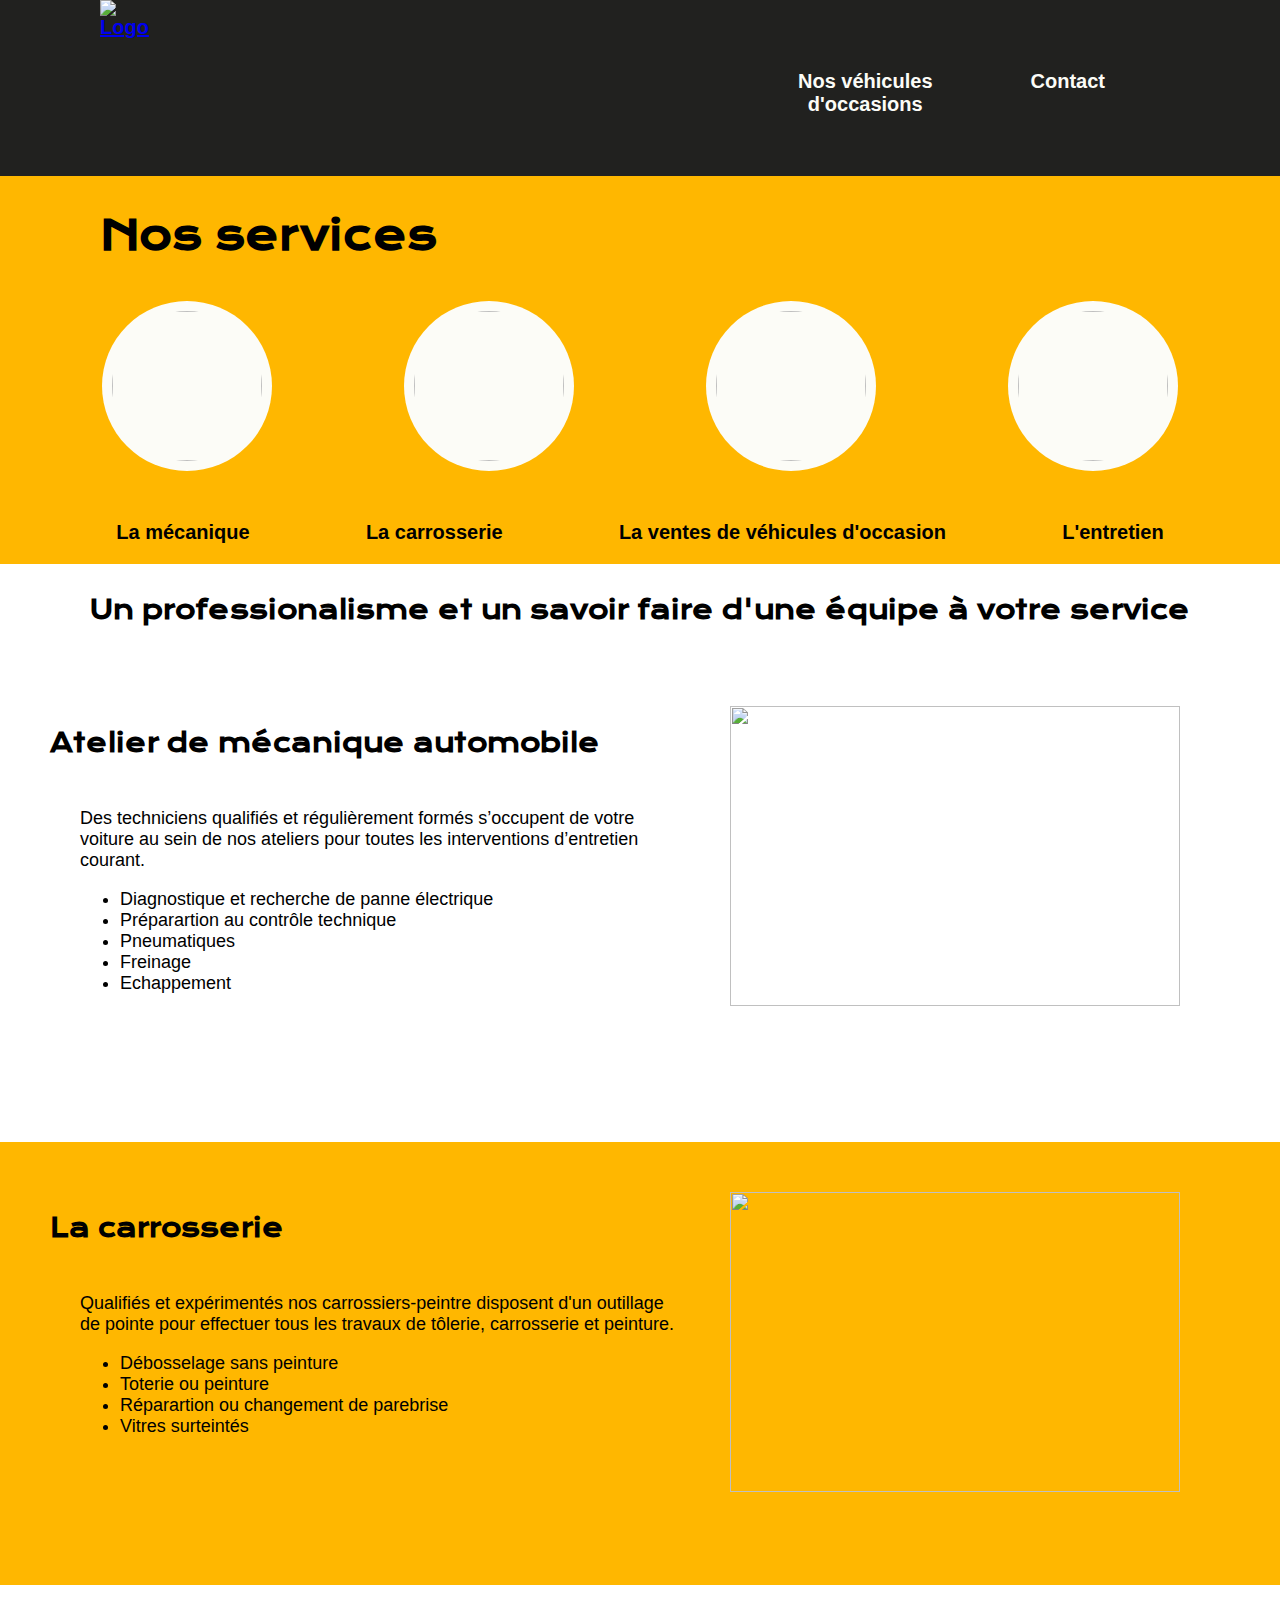
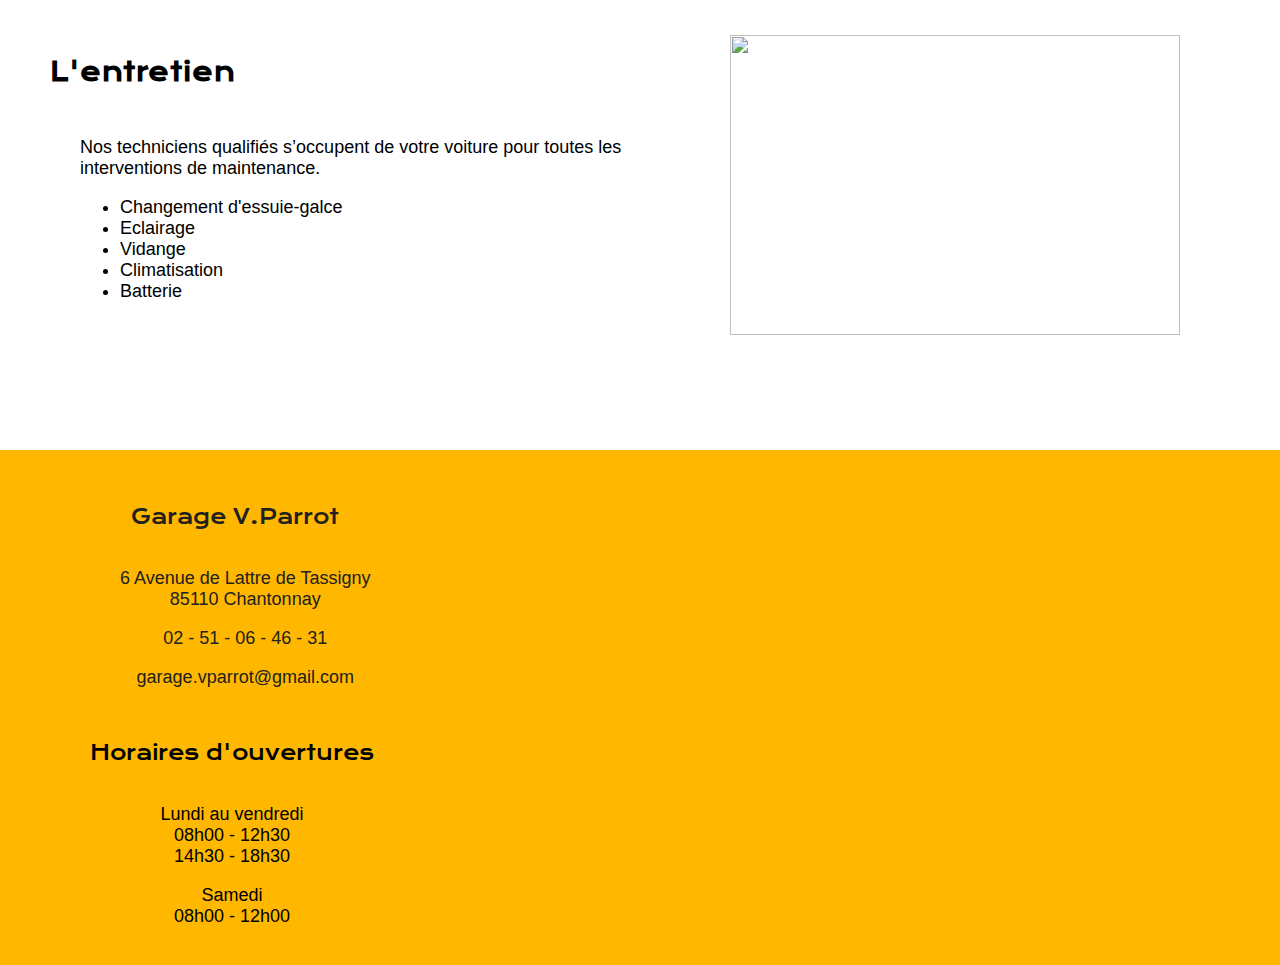
==== index.html @ 7c404fe2 "nos services" ====
<!DOCTYPE html>
<html lang="en">
<head>
    <meta charset="UTF-8">
    <link rel="stylesheet" type="text/css" href="style.css">
    <link rel="stylesheet" href="bootstrap.min.css">
    <link rel="preconnect" href="https://fonts.googleapis.com">
    <link rel="preconnect" href="https://fonts.gstatic.com" crossorigin>
    <link href="https : //fonts.googleapis.com/css2?family= Krona +One & display=swap" rel="stylesheet">
    <link rel="preconnect" href="https://fonts.googleapis.com">
    <link rel="preconnect" href="https://fonts.gstatic.com" crossorigin>
    <link href="https://fonts.googleapis.com/css2?family=Krona+One&display=swap" rel="stylesheet">
    <title>Garage V.Parrot</title>
</head>
<body>
    <header class="header">
        <nav class="navbar">
            <a href="index.html"><img src="Photos/Logo6 .png" alt="Logo" class="logo"></a>
                <ul class="nav-list">
                    <li><a href="véhiculesoccas.html">Nos véhicules d'occasions</a></li>
                    <li><a href="contact.html">Contact</a></li>
                </ul>
        </nav>
    </header>
    <main>
        <section>
        <section class="services">
            <h1 class="title-service">Nos services</h1>

            <div class="icones">
                <a href="services.html"><img src="photos/icone-meca.png" class="icones-services"></a>
                <a href="services.html"><img src="photos/icone-carrosserie.png" class="icones-services"></a>
                <a href="véhiculesoccas.html"><img src="photos/icone-vente.png" class="icones-services"></a>
                <a href="services.html"><img src="photos/icone-entretien.png" class="icones-services"></a>
            </div>
            <div class="icones">
                <p class="para-icones">La mécanique</p>
                <p class="para-icones">La carrosserie</p>
                <p class="para-icones">La ventes de véhicules d'occasion</p>
                <p class="para-icones">L'entretien</p>
            </div>
        </section>    

            <h2 class="title-services">Un professionalisme et un savoir faire d'une équipe à votre service</h2>
            <section class="mecanique">
                <img src="photos/mecanique.jpg" class="photos-services">
                <h2 class="h2title">Atelier de mécanique automobile</h2>
    
                <div class="para-services">
                    <p>Des techniciens qualifiés et régulièrement formés s’occupent de votre voiture au sein de nos ateliers pour toutes les interventions d’entretien courant.</p>
                    <ul>
                        <li>Diagnostique et recherche de panne électrique</li>
                        <li>Préparartion au contrôle technique</li>
                        <li>Pneumatiques</li>
                        <li>Freinage</li>
                        <li>Echappement</li>
                    </ul>
                </div>
            </section>
    
            <section class="carrosserie">
                <img src="photos/carrosserie.jpeg" class="photos-services">
                <h2 class="h2title">La carrosserie</h2>
    
                <div class="para-services">
                    <p>Qualifiés et expérimentés nos carrossiers-peintre disposent d'un outillage de pointe pour effectuer tous les travaux de tôlerie, carrosserie et peinture.</p>
                    <ul>
                        <li>Débosselage sans peinture</li>
                        <li>Toterie ou peinture</li>
                        <li>Réparartion ou changement de parebrise</li>
                        <li>Vitres surteintés</li>
                    </ul>
                </div>
            </section>
            
            <section class="entretien">
                <img src="photos/entretien.jpg" class="photos-services">
                <h2 class="h2title">L'entretien</h2>
    
                <div class="para-services">
                    <p>Nos techniciens qualifiés s’occupent de votre voiture pour toutes les interventions de maintenance.</p>
                    <ul>
                        <li>Changement d'essuie-galce</li>
                        <li>Eclairage</li>
                        <li>Vidange</li>
                        <li>Climatisation</li>
                        <li>Batterie</li>
                    </ul>
                </div>
            </section>
    
        </section>

    </main>
    <footer>
        <div class="corps-footer">
            <div class="left">
            <p class="title-footer">Garage V.Parrot</p>
            <p class="adresse-footer">6 Avenue de Lattre de Tassigny <br> 85110 Chantonnay</p>
            <p class="tel-footer"> 02 - 51 - 06 - 46 - 31</p>
            <p class="mail-footer">garage.vparrot@gmail.com</pclass>
            </div>
            <iframe src="https://www.google.com/maps/embed?pb=!1m18!1m12!1m3!1d2737.049883567334!2d-1.050945224421294!3d46.68501645116268!2m3!1f0!2f0!3f0!3m2!1i1024!2i768!4f13.1!3m3!1m2!1s0x48068e0cc9c2e06d%3A0x9e82e702f7d82b5f!2s6%20Av.%20de%20Lattre%20de%20Tassigny%2C%2085110%20Chantonnay!5e0!3m2!1sfr!2sfr!4v1685553372928!5m2!1sfr!2sfr" style="border:0;" allowfullscreen="" loading="lazy" referrerpolicy="no-referrer-when-downgrade" class="iframes"></iframe>
            <div class="right">
            <p class="horaire-footer">Horaires d'ouvertures</p>
            <p class="ltov">Lundi au vendredi <br> 08h00 - 12h30 <br> 14h30 - 18h30 <br></p>
            <p class="s">Samedi <br> 08h00 - 12h00</p>
            </div>
        </div>
    </footer>
</body>
</html>
---- style.css ----
html body{
    margin: 0;
    padding: 0;
    font-family: 'barlow', sans-serif;
    z-index: 1;
}
/* ---NAVBAR--- */ 
    .logo{
        margin-left: 20px;
        margin-right: 20px;
        width: 100px;
        height: 100px;
      }
      .navbar {
        z-index: 2;
        background: #21211f;
        display: flex;
        font-size: 11px;
        position: fixed;
        top: 0;
        padding-bottom: 10px;
      }
      .nav-list{
        display: inline-flex;
        padding-top: 20px;
        padding-right: 65px;
        padding-left:0;
        font-family: 'barlow', sans-serif;
        text-align: center;
      }
      .nav-list li{
        padding: 5px;
        list-style: none;
      }
      
    @media screen and (min-width: 768px){
        .header{
          position: fixed;
          right: 0;
          left: 0;
        }
        .logo{
          margin-left: 100px;
          margin-right: 300px;
          width: 200px;
          height: 150px;
        }
        .navbar {
          z-index: 2;
          display: flex;
          font-size: 20px;
          font-weight: 600;
          position: fixed;
          padding-bottom: 10px;
        }
        .nav-list{
          display: inline-flex;
          margin-left: 250px;
          margin-right: 100px;
          font-family: 'barlow', sans-serif;
        }
        .nav-list li{
          padding: 30px;
          padding-right:10px;
          list-style: none;
          text-align: center;
          vertical-align: middle;
        }
      }
    @media screen and (min-width: 1600px){
        .logo{
            margin-left: 100px;
            margin-right: 300px;
            width: 200px;
            height: 170px;
          }
        .nav-list{
            display: inline-flex;
            padding-top: 20px;
            margin-left: 650px;
            margin-right: 300px;
            font-family: 'barlow', sans-serif;
          }
          .nav-list li{
            padding-right: 10px;
            list-style: none;
            text-align: center;
            vertical-align: middle;
          }
      }

      .nav-list li a{
        text-decoration: none;
        color: #fcfcf7;
      }
      .nav-list a:hover{
        color: #ffb700;
      }

/* ---FOOTER--- */ 
footer{
    background: #ffb700;
    padding: 20px;
}
.corps-footer{
    display: flex;
    flex-wrap: wrap;
}
.title-footer{
    padding : 5px;
    color: #21211f;
    font-size: 15px;;
    font-family: 'krona one', sans-serif;
    margin:0;
    text-align: center;
}
.adresse-footer{
    padding-left : 5px;
    color: #21211f;
    font-size: 13px;
    text-align: center;
}
.tel-footer{
    padding-left : 5px;
    color: #21211f;
    font-size: 13px;
    text-align: center;
}
.mail-footer{
    padding-left : 5px;
    color: #21211f;
    font-size: 13px;
    text-align: center;
}
.horaire-footer{
    font-family: 'krona one', sans-serif;
    text-align: center;
    font-size: 15px;
    padding : 5px;
    margin:0;
}
.ltov{
    text-align: center;
    font-size: 13px;
}
.s{
    text-align: center;
    font-size: 13px;
}
.iframes{
    width: 0;
    height: 0;
   visibility: hidden;

}
.left{
    margin: auto;
}
.right{
    margin:auto;
}
@media screen and (min-width: 768px){
    .title-footer{
        padding : 20px;
        color: #21211f;
        font-size: 20px;;
        font-family: 'krona one', sans-serif;
        margin:0;
        text-align: center;
    }
    .adresse-footer{
        padding-left : 20px;
        color: #21211f;
        font-size: 18px;
        text-align: center;
    }
    .tel-footer{
        padding-left : 20px;
        color: #21211f;
        font-size: 18px;
        text-align: center;
    }
    .mail-footer{
        padding-left : 20px;
        color: #21211f;
        font-size: 18px;
        text-align: center;
    }
    .left{
        margin-left: 80px;
        margin-right:80px;
    }
    .horaire-footer{
        font-family: 'krona one', sans-serif;
        text-align: center;
        font-size: 20px;
        padding : 20px;
        margin:0;
    }
    .ltov{
        text-align: center;
        font-size: 18px;
    }
    .s{
        text-align: center;
        font-size: 18px;
    }
    .right{
        margin-right: 80px;
        margin-left: 50px;
    }
    .iframes{
        width: 400px;
        height: 250px;
        visibility: visible;
    }
}
@media screen and (min-width: 1600px){
    .left{
        margin-left: 200px;
        margin-right:150px;
    }
    .right{
        margin-right: 200px;
        margin-left: 150px;
    }
    .iframes{
        width: 500px;
        height: 350px;
        padding-top: 50px;
        padding-bottom: 50px;
        visibility: visible;
    }
}

/*  --- SERVICES --- */
.title-service{
    padding-top: 120px;
    font-family: 'krona one', sans-serif;
    font-size: 25px;
    margin: 10px;
    text-align: center;
}
.services{
    background: #ffb700;
}

.icones{
    display: flex;
    justify-content: space-evenly;
}
.icones-services{
    background: #fcfcf7;
    border-radius: 100px;
    padding: 10px;
    margin: 10px;
    width: 50px;
    height: 50px;
}
.para-icones{
    visibility: hidden;
    font-size: 0px;
 }
.title-services{
    margin: 10px;
    font-family: 'krona one', sans-serif;
    font-size: 18px;
    text-align: center;
}
.h2title{
    font-family: 'krona one', sans-serif;
    font-size: 18px;
    text-align: center;
}
.para-services{
    font-size: 15px;
    padding: 10px;
}
.mecanique{
    padding: 20px;
    padding-bottom: 20px;
}
.carrosserie{
    background: #ffb700;
    padding: 20px;
    padding-bottom: 20px;
}
.entretien{
    padding: 20px;
    padding-bottom: 20px;
}
.photos-services{
    width: 250px;
    height: 150px;
    margin-left: 50px;
}

@media screen and (min-width: 768px){
    .title-service{
        padding-top: 200px;
        font-family: 'krona one', sans-serif;
        font-size: 40px;
        margin-left: 100px;
        text-align: left;
    }
    .icones{
        display: flex;
        justify-content: space-evenly;
    }
    .icones-services{
        background: #fcfcf7;
        border-radius: 100px;
        padding: 10px;
        margin: 30px;
        width: 150px;
        height: 150px;
    }
    .para-icones{
       font-size: 20px;
       font-weight: bold;
       font-family: 'barlow', sans-serif;
       visibility: visible;
    }
    .title-services{
        padding: 20px;
        font-family: 'krona one', sans-serif;
        font-size: 25px;
        text-align: center;
    }
    .h2title{
        font-family: 'krona one', sans-serif;
        font-size: 25px;
        text-align: left;
    }
    .para-services{
        font-size: 18px;
        margin: 20px;
    }
    .mecanique{
        padding: 50px;
        padding-bottom: 100px;
        margin-right: 50px;
    }
    .carrosserie{
        background: #ffb700;
        padding: 50px;
        padding-right: 100px;
        padding-bottom: 100px;
    }
    .entretien{
        padding: 50px;
        padding-bottom: 100px;
        margin-right: 50px;
    }
    .photos-services{
        width: 450px;
        height: 300px;
        float: right; 
        clear: right;
    }
}
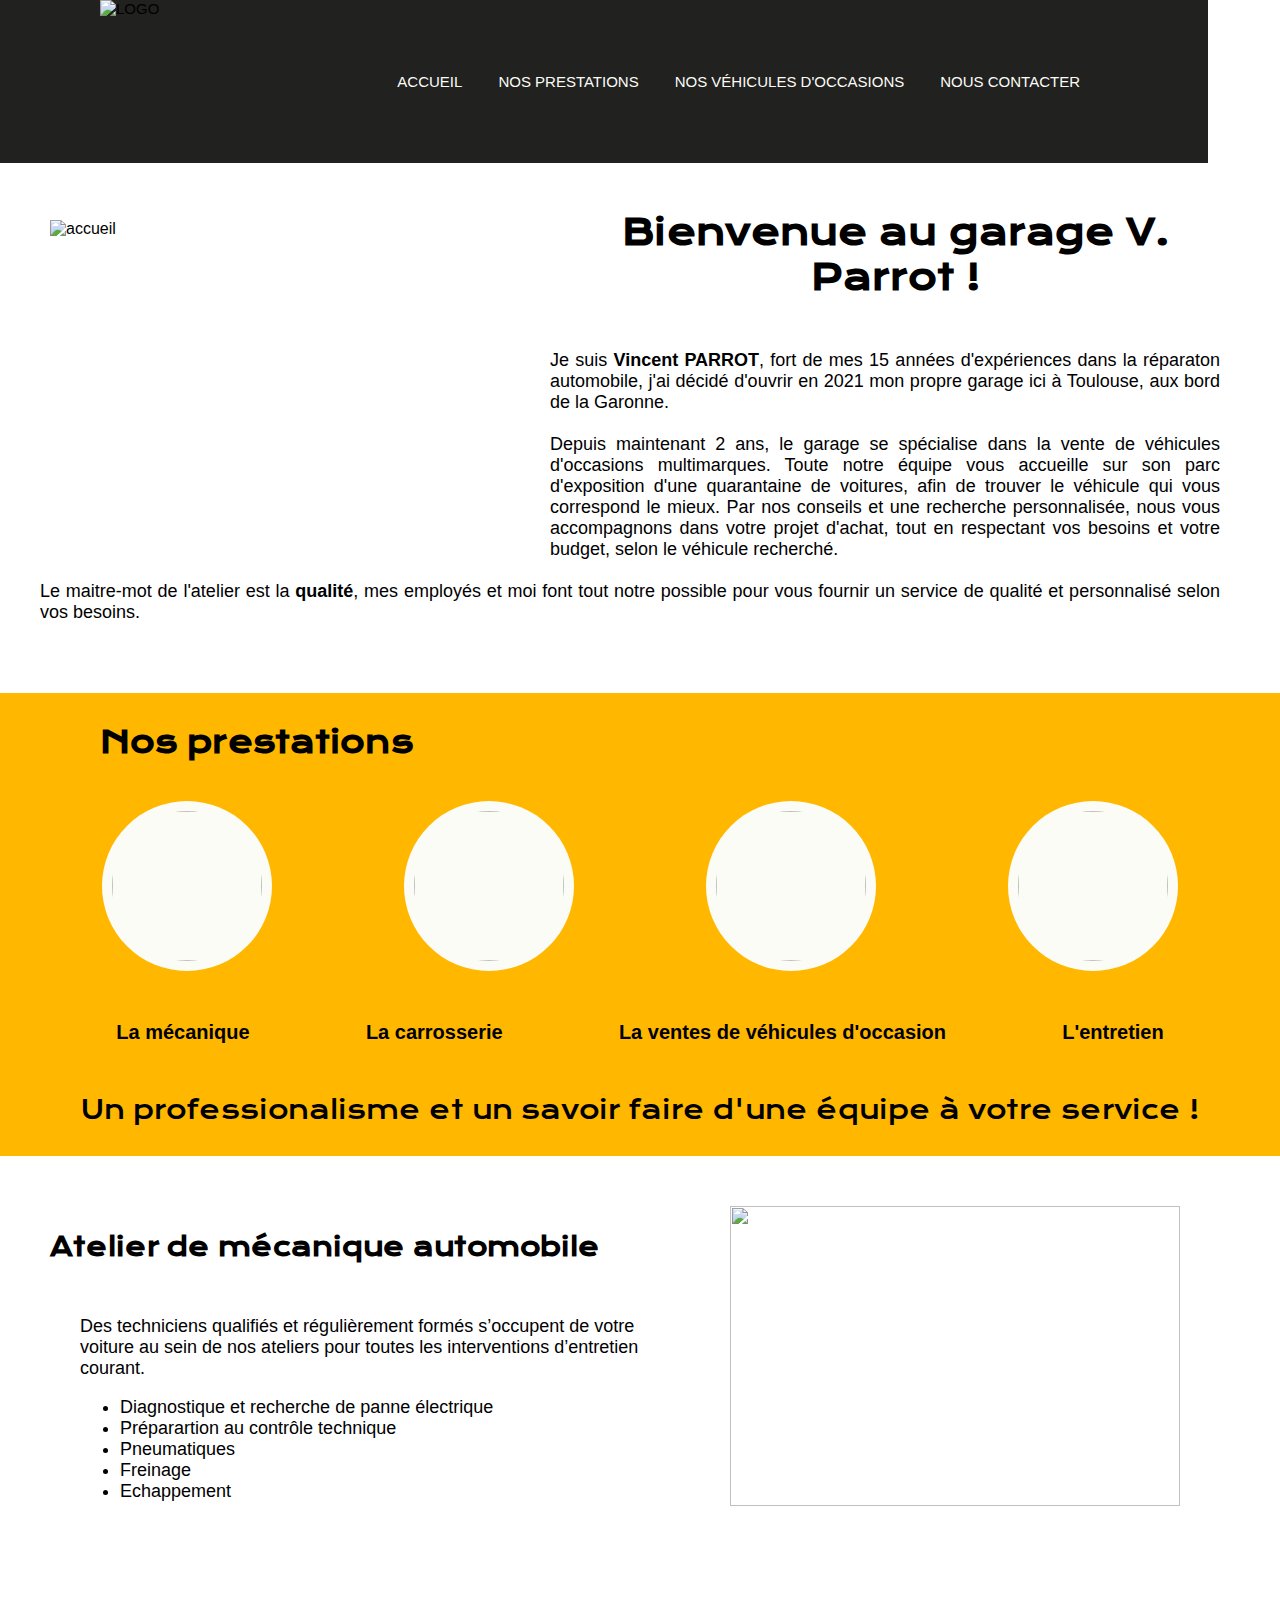
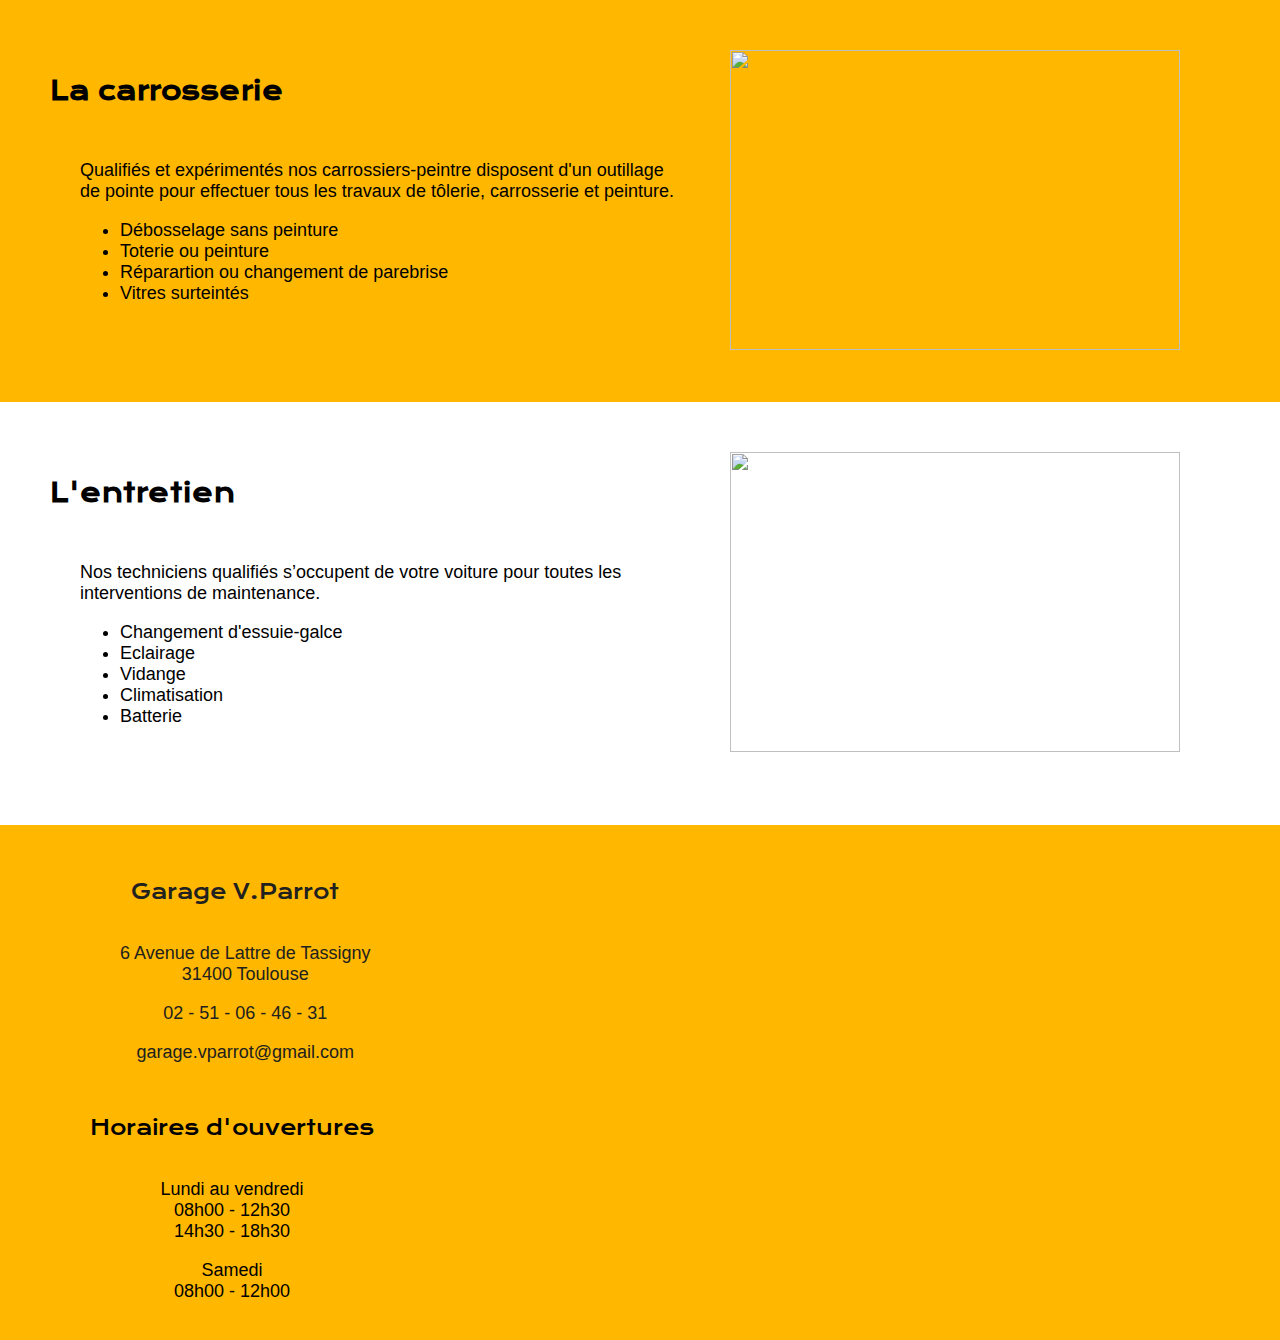
==== commit b4de26d5: "nouveau header et présentation garage" ====
--- a/index.html
+++ b/index.html
@@ -13,19 +13,42 @@
     <title>Garage V.Parrot</title>
 </head>
 <body>
-    <header class="header">
+    <header id="header" class="site-header fixed-on header-ficed" role="banner">
         <nav class="navbar">
-            <a href="index.html"><img src="Photos/Logo6 .png" alt="Logo" class="logo"></a>
-                <ul class="nav-list">
-                    <li><a href="véhiculesoccas.html">Nos véhicules d'occasions</a></li>
-                    <li><a href="contact.html">Contact</a></li>
-                </ul>
+            <div><img src="Photos/Logo6 .png" alt="Logo" class="logo"></div>
+            <div class="header-right-wrap">
+                    <ul class="nav-list">
+                        <li><a href="index.html">Accueil</a></li>
+                        <li><a href="#lienservices">Nos prestations</a></li>
+                        <li><a href="véhiculesoccas.html">Nos véhicules d'occasions</a></li>
+                        <li><a href="contact.html">Nous contacter</a></li>
+                    </ul>
+            </div>
         </nav>
     </header>
     <main>
+        <section class="about">
+            <img src="photos/accueil.jpg" alt="accueil" class="img-about">
+            <h2 class="title-bienvenue">Bienvenue au garage V. Parrot ! </h2>
+
+            <p class="para-about">Je suis <strong>Vincent PARROT</strong>, fort de mes 15 années d'expériences dans 
+                la réparaton automobile, j'ai décidé d'ouvrir en 2021 mon propre garage ici à Toulouse, aux bord de la Garonne. 
+                <br>
+                <br>
+                Depuis maintenant 2 ans, le garage se spécialise dans la vente de véhicules d'occasions multimarques. 
+                Toute notre équipe vous accueille sur son parc d'exposition d'une quarantaine de voitures, 
+                afin de trouver le véhicule qui vous correspond le mieux. Par nos conseils et une recherche 
+                personnalisée, nous vous accompagnons dans votre projet d'achat, tout en respectant vos besoins 
+                et votre budget, selon le véhicule recherché.
+                <br>
+                <br>
+                Le maitre-mot de l'atelier est la <strong>qualité</strong>, mes employés et moi font tout notre possible
+                pour vous fournir un service de qualité et personnalisé selon vos besoins. 
+            </p>
+        </section>
         <section>
-        <section class="services">
-            <h1 class="title-service">Nos services</h1>
+        <div class="services" id="lienservices">
+            <h2 class="title-service">Nos prestations</h2>
 
             <div class="icones">
                 <a href="services.html"><img src="photos/icone-meca.png" class="icones-services"></a>
@@ -39,12 +62,12 @@
                 <p class="para-icones">La ventes de véhicules d'occasion</p>
                 <p class="para-icones">L'entretien</p>
             </div>
-        </section>    
-
-            <h2 class="title-services">Un professionalisme et un savoir faire d'une équipe à votre service</h2>
-            <section class="mecanique">
+            </div>    
+            <p class="title-services">Un professionalisme et un savoir faire d'une équipe à votre service !</p>
+            
+            <div class="mecanique">
                 <img src="photos/mecanique.jpg" class="photos-services">
-                <h2 class="h2title">Atelier de mécanique automobile</h2>
+                <h3 class="h2title">Atelier de mécanique automobile</h3>
     
                 <div class="para-services">
                     <p>Des techniciens qualifiés et régulièrement formés s’occupent de votre voiture au sein de nos ateliers pour toutes les interventions d’entretien courant.</p>
@@ -56,11 +79,11 @@
                         <li>Echappement</li>
                     </ul>
                 </div>
-            </section>
+            </div>
     
-            <section class="carrosserie">
+            <div class="carrosserie">
                 <img src="photos/carrosserie.jpeg" class="photos-services">
-                <h2 class="h2title">La carrosserie</h2>
+                <h3 class="h2title">La carrosserie</h3>
     
                 <div class="para-services">
                     <p>Qualifiés et expérimentés nos carrossiers-peintre disposent d'un outillage de pointe pour effectuer tous les travaux de tôlerie, carrosserie et peinture.</p>
@@ -71,11 +94,11 @@
                         <li>Vitres surteintés</li>
                     </ul>
                 </div>
-            </section>
+            </div>
             
-            <section class="entretien">
+            <div class="entretien">
                 <img src="photos/entretien.jpg" class="photos-services">
-                <h2 class="h2title">L'entretien</h2>
+                <h3 class="h2title">L'entretien</h3>
     
                 <div class="para-services">
                     <p>Nos techniciens qualifiés s’occupent de votre voiture pour toutes les interventions de maintenance.</p>
@@ -87,7 +110,7 @@
                         <li>Batterie</li>
                     </ul>
                 </div>
-            </section>
+            </div>
     
         </section>
 
@@ -96,11 +119,11 @@
         <div class="corps-footer">
             <div class="left">
             <p class="title-footer">Garage V.Parrot</p>
-            <p class="adresse-footer">6 Avenue de Lattre de Tassigny <br> 85110 Chantonnay</p>
+            <p class="adresse-footer">6 Avenue de Lattre de Tassigny <br> 31400 Toulouse</p>
             <p class="tel-footer"> 02 - 51 - 06 - 46 - 31</p>
             <p class="mail-footer">garage.vparrot@gmail.com</pclass>
             </div>
-            <iframe src="https://www.google.com/maps/embed?pb=!1m18!1m12!1m3!1d2737.049883567334!2d-1.050945224421294!3d46.68501645116268!2m3!1f0!2f0!3f0!3m2!1i1024!2i768!4f13.1!3m3!1m2!1s0x48068e0cc9c2e06d%3A0x9e82e702f7d82b5f!2s6%20Av.%20de%20Lattre%20de%20Tassigny%2C%2085110%20Chantonnay!5e0!3m2!1sfr!2sfr!4v1685553372928!5m2!1sfr!2sfr" style="border:0;" allowfullscreen="" loading="lazy" referrerpolicy="no-referrer-when-downgrade" class="iframes"></iframe>
+            <iframe src="https://www.google.com/maps/embed?pb=!1m18!1m12!1m3!1d2890.252324114064!2d1.4352597753867067!3d43.580460357133624!2m3!1f0!2f0!3f0!3m2!1i1024!2i768!4f13.1!3m3!1m2!1s0x12aebb8f58874789%3A0xe6426faf7d9c67e0!2s6%20Av.%20de%20Lattre%20de%20Tassigny%2C%2031400%20Toulouse!5e0!3m2!1sfr!2sfr!4v1686036150548!5m2!1sfr!2sfr"  style="border:0;" allowfullscreen="" loading="lazy" referrerpolicy="no-referrer-when-downgrade" class="iframes"></iframe>
             <div class="right">
             <p class="horaire-footer">Horaires d'ouvertures</p>
             <p class="ltov">Lundi au vendredi <br> 08h00 - 12h30 <br> 14h30 - 18h30 <br></p>
--- a/style.css
+++ b/style.css
@@ -6,31 +6,31 @@
 }
 /* ---NAVBAR--- */ 
     .logo{
-        margin-left: 20px;
-        margin-right: 20px;
-        width: 100px;
-        height: 100px;
+        margin-left: 10px;
+        margin-right: 10px;
+        width: 80px;
+        height: 80px;
       }
       .navbar {
         z-index: 2;
         background: #21211f;
         display: flex;
-        font-size: 11px;
+        font-size: 10px;
         position: fixed;
         top: 0;
-        padding-bottom: 10px;
+        text-transform: uppercase;
       }
       .nav-list{
         display: inline-flex;
         padding-top: 20px;
-        padding-right: 65px;
-        padding-left:0;
+        padding-right: 45px;
+        padding-left:5px;
         font-family: 'barlow', sans-serif;
-        text-align: center;
       }
       .nav-list li{
-        padding: 5px;
+        text-align: center;
         list-style: none;
+        padding-right: 10px;
       }
       
     @media screen and (min-width: 768px){
@@ -41,27 +41,28 @@
         }
         .logo{
           margin-left: 100px;
-          margin-right: 300px;
+          margin-right: 180px;
           width: 200px;
           height: 150px;
         }
         .navbar {
           z-index: 2;
           display: flex;
-          font-size: 20px;
-          font-weight: 600;
+          font-size: 15px;
+          text-transform: uppercase;
           position: fixed;
-          padding-bottom: 10px;
+        }
+        .header-right-wrap{
+            display: inline-flex; 
+            font-family: 'barlow', sans-serif;
+            margin: 20px;
+            margin-right: 90px;
         }
         .nav-list{
-          display: inline-flex;
-          margin-left: 250px;
-          margin-right: 100px;
-          font-family: 'barlow', sans-serif;
+         padding:20px;
         }
         .nav-list li{
-          padding: 30px;
-          padding-right:10px;
+          padding: 18px;  
           list-style: none;
           text-align: center;
           vertical-align: middle;
@@ -70,32 +71,35 @@
     @media screen and (min-width: 1600px){
         .logo{
             margin-left: 100px;
-            margin-right: 300px;
+            margin-right: 364px;
             width: 200px;
             height: 170px;
           }
+        .header-right-wrap{
+            display: inline-flex; 
+            font-family: 'barlow', sans-serif;
+            margin: 20px;
+            margin-right: 450px;
+        }
         .nav-list{
-            display: inline-flex;
-            padding-top: 20px;
-            margin-left: 650px;
-            margin-right: 300px;
-            font-family: 'barlow', sans-serif;
+            padding: 25px;
           }
-          .nav-list li{
-            padding-right: 10px;
+        .nav-list li{
+            padding-right: 18px;
             list-style: none;
             text-align: center;
             vertical-align: middle;
           }
       }
 
-      .nav-list li a{
+    .nav-list li a{
         text-decoration: none;
         color: #fcfcf7;
       }
       .nav-list a:hover{
         color: #ffb700;
       }
+
 
 /* ---FOOTER--- */ 
 footer{
@@ -235,7 +239,7 @@
 
 /*  --- SERVICES --- */
 .title-service{
-    padding-top: 120px;
+    padding-top: 20px;
     font-family: 'krona one', sans-serif;
     font-size: 25px;
     margin: 10px;
@@ -262,10 +266,12 @@
     font-size: 0px;
  }
 .title-services{
-    margin: 10px;
-    font-family: 'krona one', sans-serif;
-    font-size: 18px;
-    text-align: center;
+    font-family: 'krona one', sans-serif;
+    font-size: 16px;
+    text-align: center;
+    background: #ffb700;
+    margin: 0;
+    padding: 10px;
 }
 .h2title{
     font-family: 'krona one', sans-serif;
@@ -297,9 +303,9 @@
 
 @media screen and (min-width: 768px){
     .title-service{
-        padding-top: 200px;
-        font-family: 'krona one', sans-serif;
-        font-size: 40px;
+        padding-top: 30px;
+        font-family: 'krona one', sans-serif;
+        font-size: 30px;
         margin-left: 100px;
         text-align: left;
     }
@@ -322,7 +328,8 @@
        visibility: visible;
     }
     .title-services{
-        padding: 20px;
+        padding : 30px;
+        margin: 0;
         font-family: 'krona one', sans-serif;
         font-size: 25px;
         text-align: center;
@@ -338,18 +345,18 @@
     }
     .mecanique{
         padding: 50px;
-        padding-bottom: 100px;
+        padding-bottom: 50px;
         margin-right: 50px;
     }
     .carrosserie{
         background: #ffb700;
         padding: 50px;
         padding-right: 100px;
-        padding-bottom: 100px;
+        padding-bottom: 50px;
     }
     .entretien{
         padding: 50px;
-        padding-bottom: 100px;
+        padding-bottom: 50px;
         margin-right: 50px;
     }
     .photos-services{
@@ -361,8 +368,82 @@
 }
 
 
-
-
-
-
-
+/*   --- BIENVENUE ---  */
+.title-bienvenue{
+    padding: 10px;
+    font-family: 'krona one', sans-serif;
+    font-size: 25px;
+    text-align: center;
+}
+.img-about{
+    width: 250px;
+    height: 150px;
+    margin-top: 90px;
+    margin-left: 70px;
+}
+.para-about{
+    margin: 30px;
+    text-align:justify;
+    font-size: 15px;
+}
+@media screen and (min-width: 768px){
+    .about{
+        padding-bottom: 20px;
+    }
+    .title-bienvenue{
+        margin-top: 200px;
+        margin-right: 30px;
+        margin-bottom: 0;
+        font-family: 'krona one', sans-serif;
+        font-size: 35px;
+        text-align: center;
+    }
+    .img-about{
+        width: 450px;
+        height: 300px;
+        float: left;
+        clear: left;
+        margin: 20px;
+        margin-left: 50px;
+        margin-right: 50px;
+    }
+    .para-about{
+        margin: 30px;
+        padding: 10px;
+        margin-right: 50px;
+        text-align:justify;
+        font-size: 18px;
+    }
+}
+@media screen and (min-width: 1600px){
+    .about{
+        padding-bottom: 50px;
+    }
+    .title-bienvenue{
+        margin-top: 200px;
+        font-family: 'krona one', sans-serif;
+        font-size: 40px;
+        margin-right: 300px;
+        text-align: right;
+    }
+    .img-about{
+        width: 500px;
+        height: 350px;
+        float: left;
+        clear: left;
+        margin: 20px;
+        margin-left: 200px;
+        margin-right: 50px;
+    }
+    .para-about{
+        margin: 50px;
+        padding: 10px;
+        margin-right: 100px;
+        text-align:justify;
+        font-size: 18px;
+    }
+}
+
+
+
+
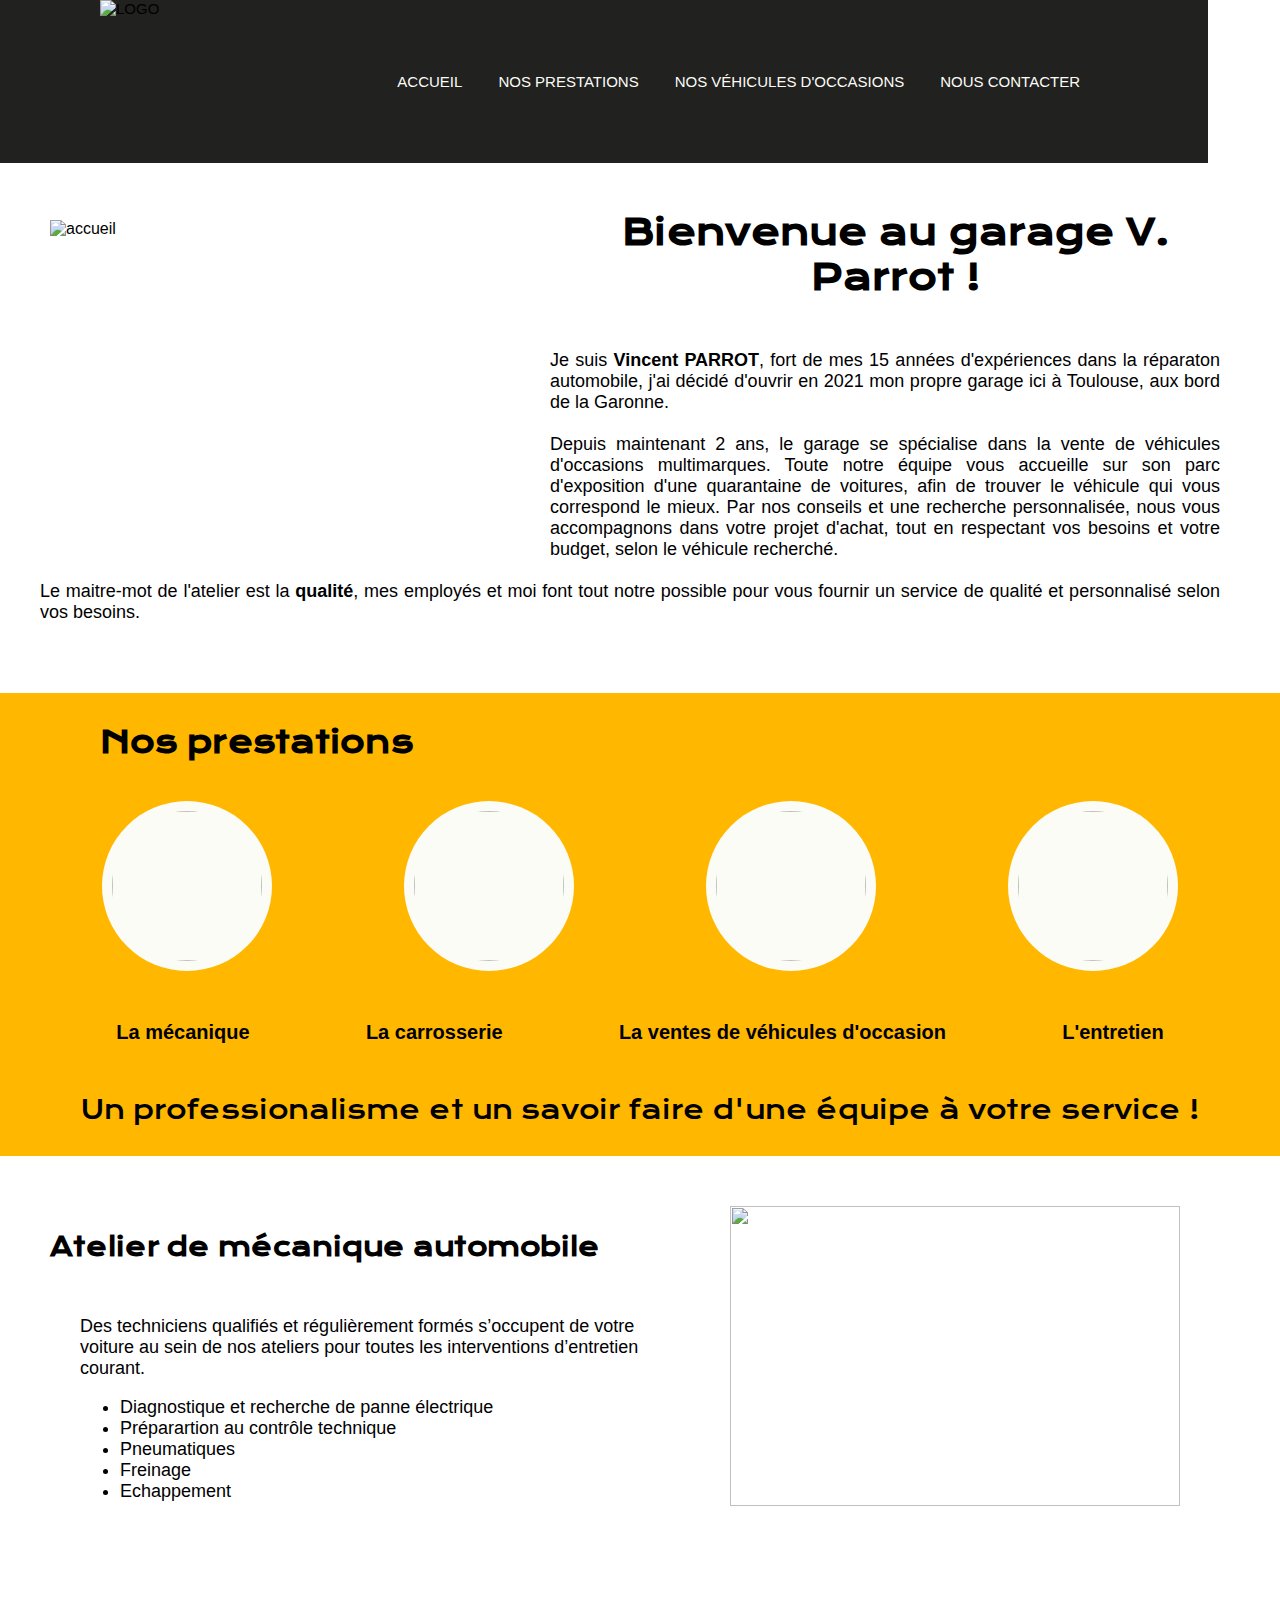
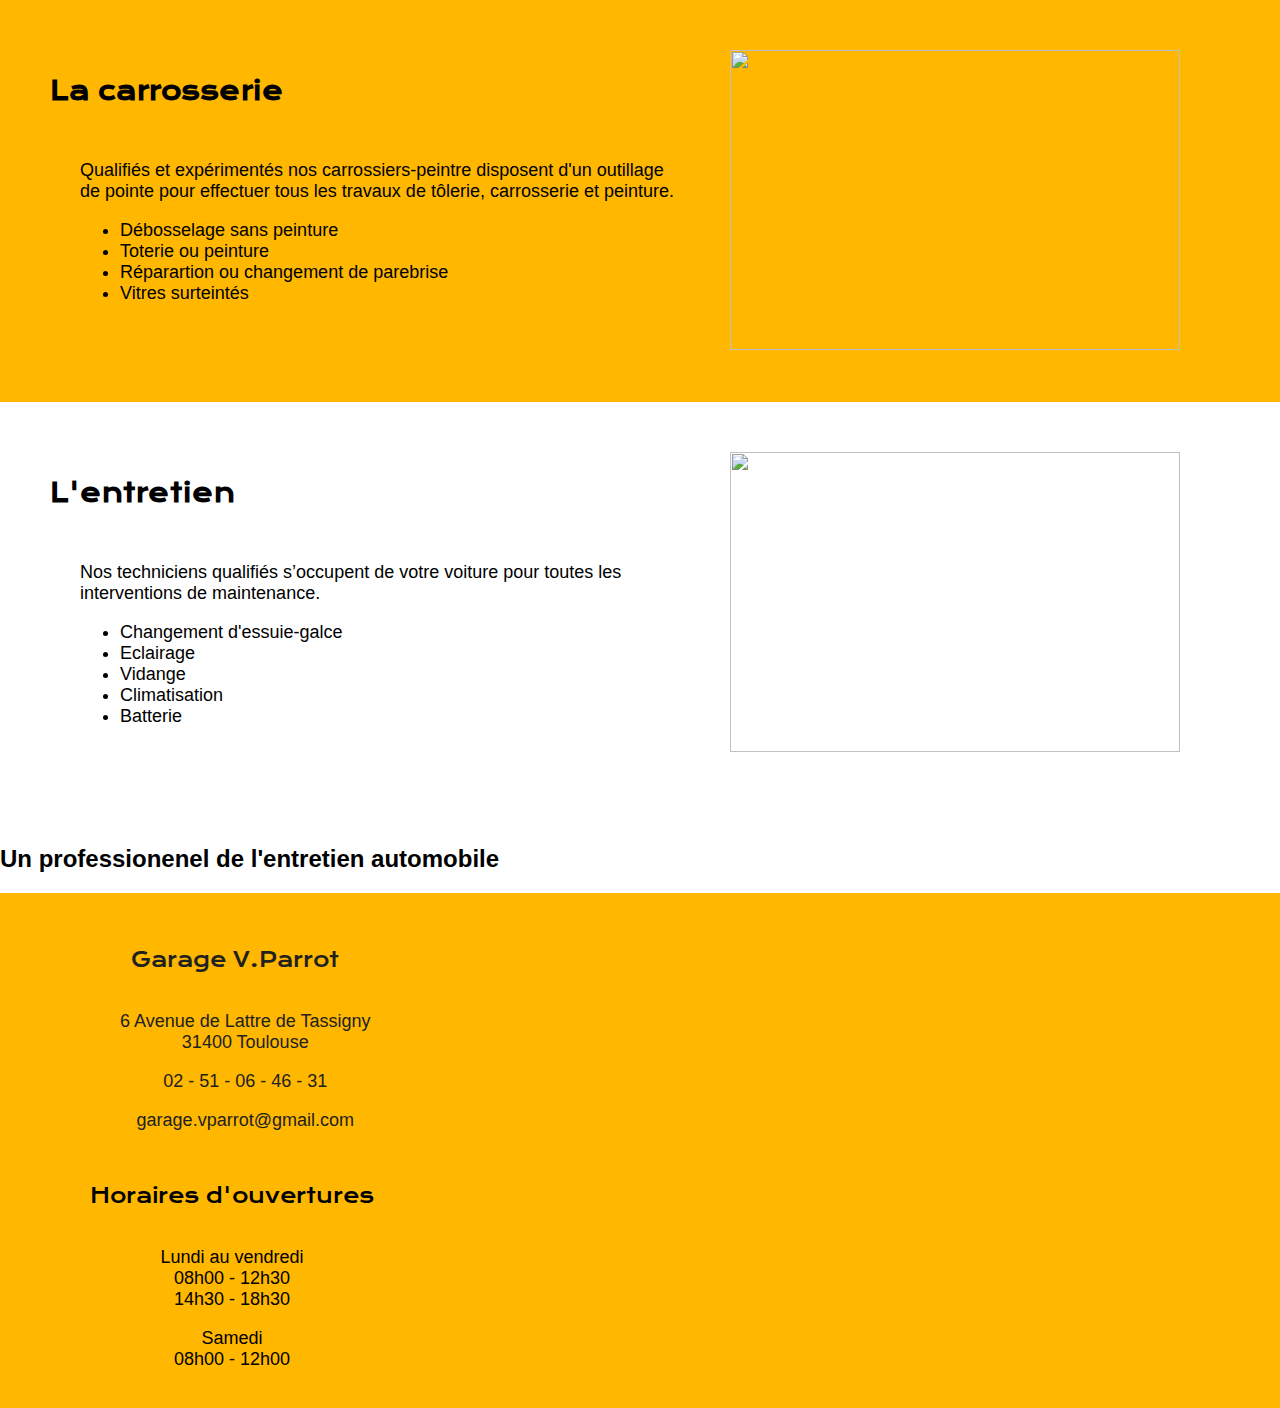
==== commit 3b24ce62: "création formulaire front" ====
--- a/index.html
+++ b/index.html
@@ -114,6 +114,10 @@
     
         </section>
 
+        <section>
+            <h2>Un professionenel de l'entretien automobile</h2>
+            
+        </section>
     </main>
     <footer>
         <div class="corps-footer">
--- a/style.css
+++ b/style.css
@@ -444,6 +444,224 @@
     }
 }
 
-
-
-
+/*  --- CONTACT---  */
+.contact{
+    background: #fcfcf7;
+}
+.title-contact{
+    padding-top: 100px;
+    margin: 20px;
+    font-family: 'krona one', sans-serif;
+    font-size: 25px;
+    text-align: center;
+    
+}
+.para-contact1{
+    margin-left: 20px;
+    font-size: 18px;
+    text-align: center;
+}
+.img-contact{
+    width: 0;
+    height: 0;
+    visibility : hidden;
+}
+.body-form{
+    display: flex;
+    flex-wrap: wrap;
+    padding: 10px;
+}
+.input-group {
+    position: relative;
+    margin-top: 0;
+    padding-top: 0;
+    padding: 5px;
+    margin-left: 20px;
+    display: flex;
+    flex-direction: column;
+}
+.input {
+    border: solid 1.5px #21211f;
+    border-radius: 10px;
+    background: none;
+    padding: 1rem;
+    font-size: 1rem;
+    color: #21211f;
+    transition: border 150ms cubic-bezier(0.4,0,0.2,1);
+}
+.user-label {
+    position: absolute;
+    left: 15px;
+    color: #21211f;
+    pointer-events: none;
+    transform: translateY(1rem);
+    transition: 150ms cubic-bezier(0.4,0,0.2,1);
+}
+.input:focus, input:valid {
+    outline: none;
+    border: 1.5px solid #ffb700;
+}
+.input:focus ~ label, input:valid ~ label {
+    transform: translateY(-50%) scale(0.8);
+    background-color: #fcfcf7;
+    padding: 0 .2em;
+    color: #ffb700;
+}
+button {
+    padding: 0.8em 1.8em;
+    border: 2px solid #ffb700;
+    position: relative;
+    overflow: hidden;
+    background-color: transparent;
+    text-align: center;
+    text-transform: uppercase;
+    font-size: 16px;
+    transition: .3s;
+    z-index: 1;
+    font-family: inherit;
+    color: #21211f;
+    margin: 10px;
+    margin-left: 100px;
+}
+   
+button::before {
+    content: '';
+    width: 0;
+    height: 300%;
+    position: absolute;
+    top: 50%;
+    left: 50%;
+    transform: translate(-50%, -50%) rotate(45deg);
+    background: #ffb700;
+    transition: .5s ease;
+    display: block;
+    z-index: -1;
+}
+   
+button:hover::before {
+    width: 105%;
+}
+button:hover {
+    color: #111;
+}
+
+@media screen and (min-width: 768px){
+    .title-contact{
+        padding-top: 200px;
+        margin-left: 100px;
+        margin-bottom: 0;
+        font-family: 'krona one', sans-serif;
+        font-size: 35px;
+        text-align: left;
+    }
+    .para-contact1{
+        margin-left: 100px;
+        font-size: 18px;
+        text-align: left;
+    }
+    aside{
+        float: right;
+        clear: right;
+        margin-right: 100px;
+    }
+    .img-contact{
+        width: 600px;
+        height: 400px;
+        visibility : visible;
+    }
+    .input {
+        border: solid 1.5px #21211f;
+        border-radius: 10px;
+        background: none;
+        width: 400px; 
+        padding: 1rem;
+        font-size: 1rem;
+        color: #21211f;
+        transition: border 150ms cubic-bezier(0.4,0,0.2,1);
+    }
+    .input-group {
+        position: relative;
+        margin-top: 0;
+        padding-top: 0;
+        padding: 5px;
+        margin-left: 100px;
+        display: flex;
+        flex-direction: column;
+    }
+    button {
+        padding: 0.8em 1.8em;
+        border: 2px solid #ffb700;
+        position: relative;
+        overflow: hidden;
+        background-color: transparent;
+        text-align: center;
+        text-transform: uppercase;
+        font-size: 16px;
+        transition: .3s;
+        z-index: 1;
+        font-family: inherit;
+        color: #21211f;
+        margin: 10px;
+        margin-left: 250px;
+    }
+}
+@media screen and (min-width: 1600px){
+    .title-contact{
+        padding-top: 200px;
+        margin-left: 100px;
+        margin-bottom: 0;
+        font-family: 'krona one', sans-serif;
+        font-size: 35px;
+        text-align: left;
+    }
+    .para-contact1{
+        margin-left: 100px;
+        font-size: 18px;
+        text-align: left;
+    }
+    aside{
+        float: right;
+        clear: right;
+        margin-right: 300px;
+    }
+    .img-contact{
+        width: 600px;
+        height: 400px;
+        visibility : visible;
+    }
+    .input {
+        border: solid 1.5px #21211f;
+        border-radius: 10px;
+        background: none;
+        width: 500px; 
+        padding: 1rem;
+        font-size: 1rem;
+        color: #21211f;
+        transition: border 150ms cubic-bezier(0.4,0,0.2,1);
+    }
+    .input-group {
+        position: relative;
+        margin-top: 0;
+        padding-top: 0;
+        padding: 5px;
+        margin-left: 150px;
+        display: flex;
+        flex-direction: column;
+    }
+    button {
+        padding: 0.8em 1.8em;
+        border: 2px solid #ffb700;
+        position: relative;
+        overflow: hidden;
+        background-color: transparent;
+        text-align: center;
+        text-transform: uppercase;
+        font-size: 16px;
+        transition: .3s;
+        z-index: 1;
+        font-family: inherit;
+        color: #21211f;
+        margin: 10px;
+        margin-left: 350px;
+    }
+}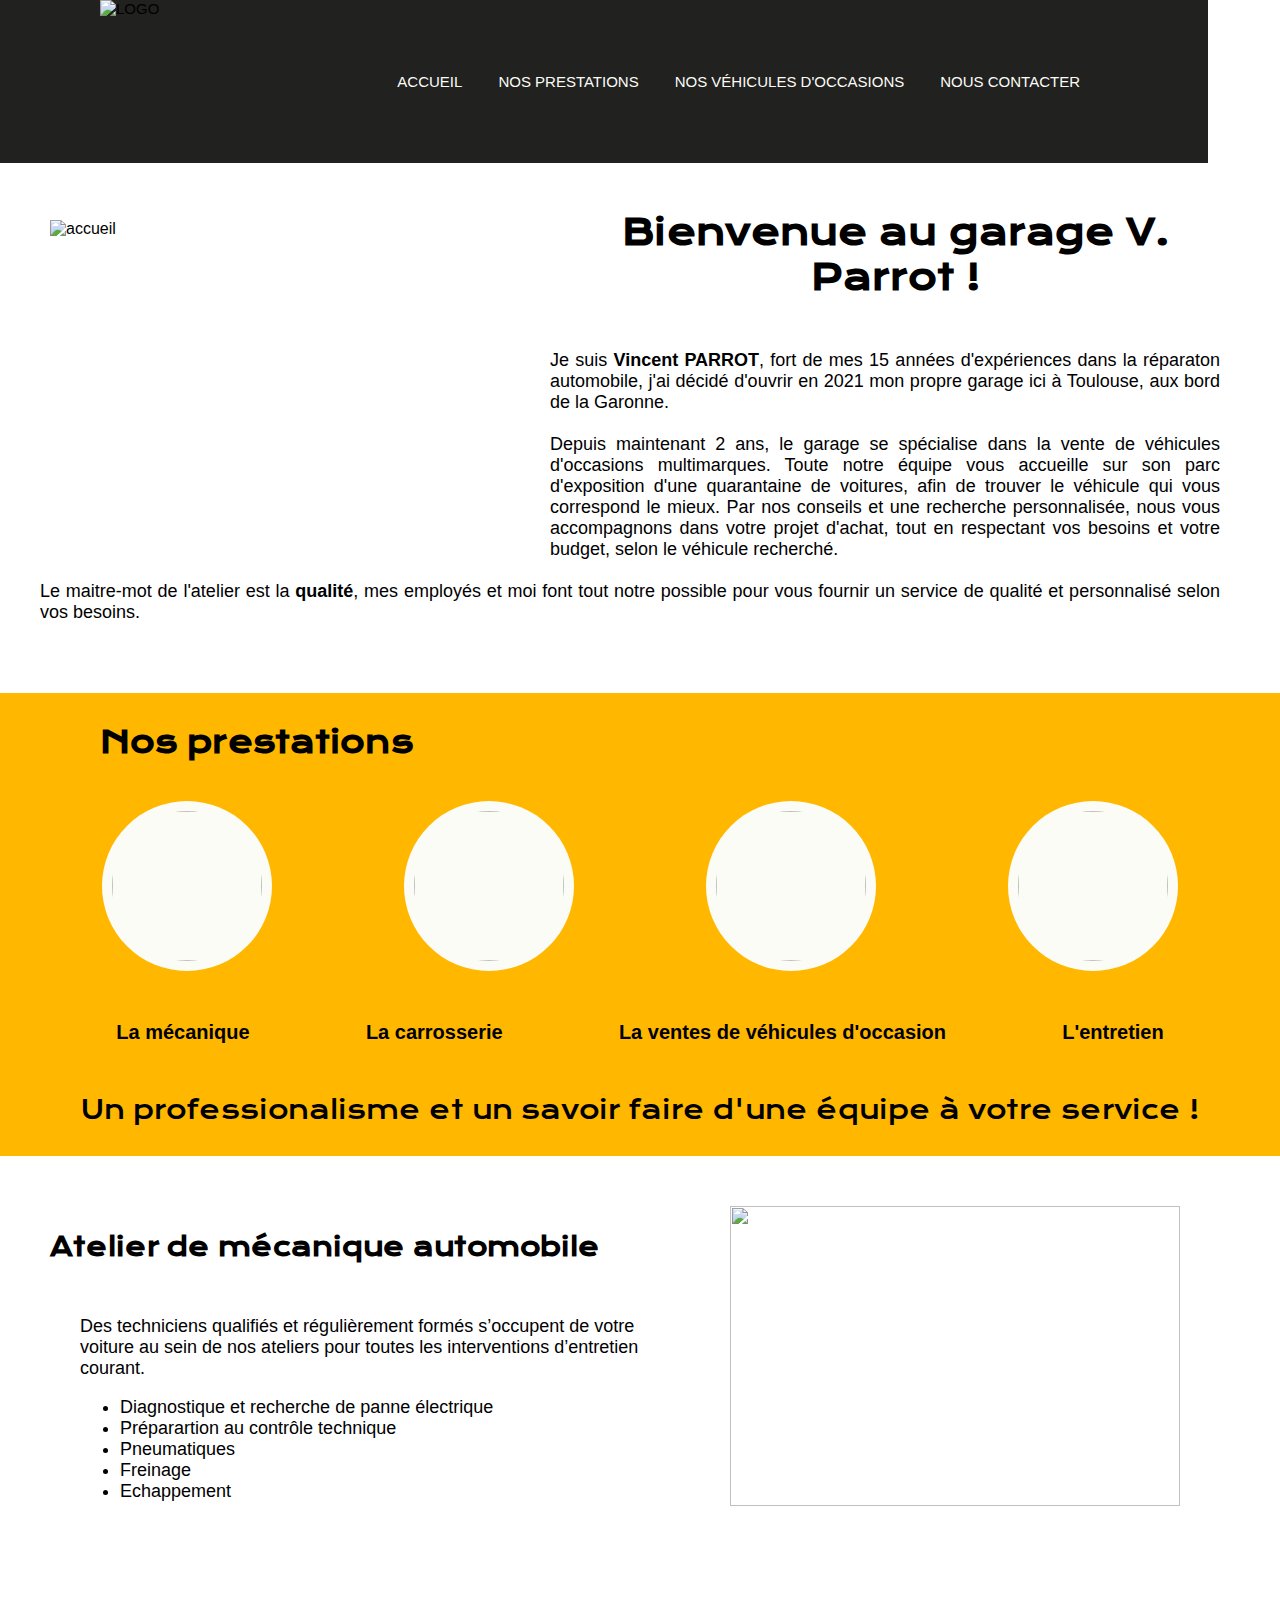
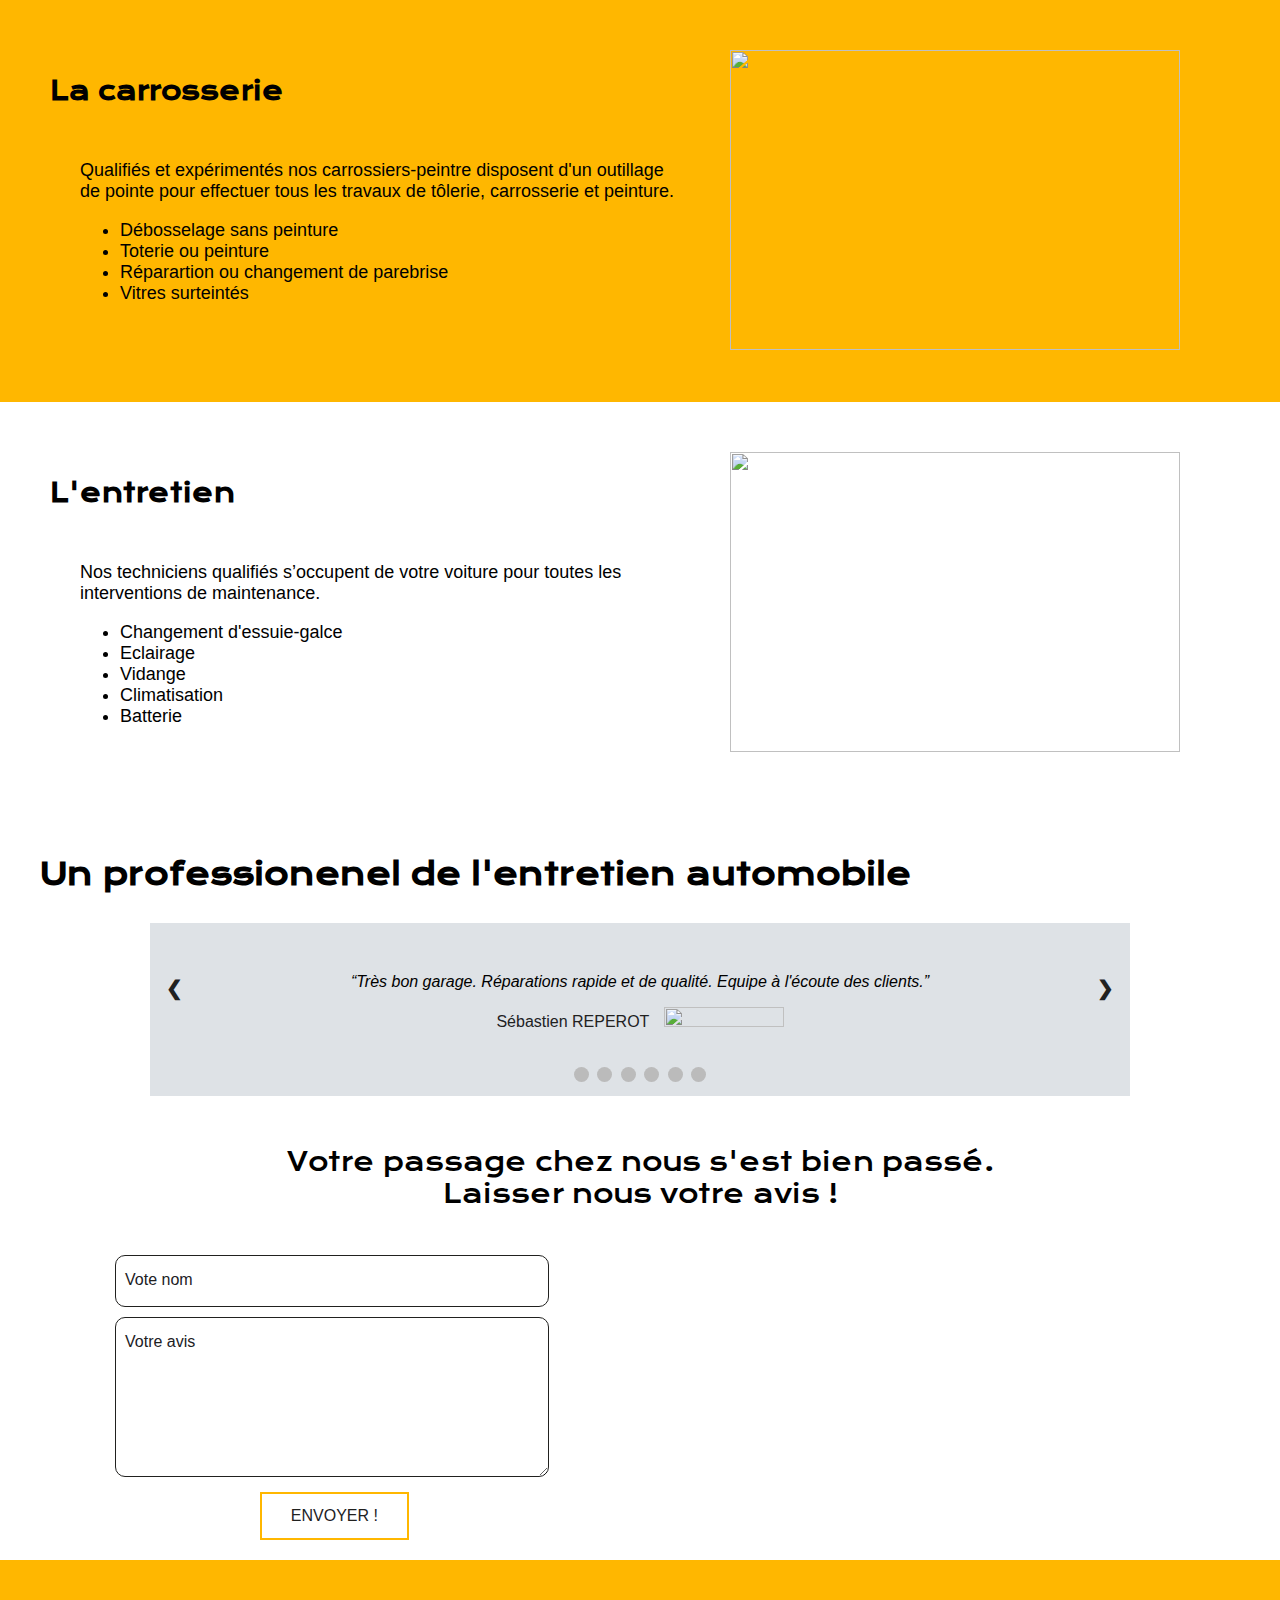
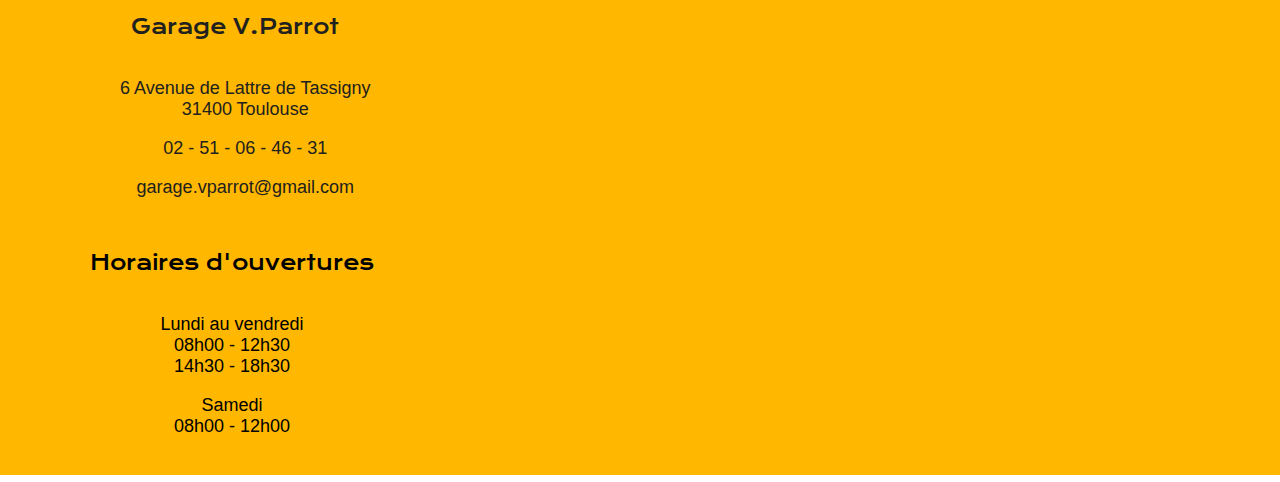
==== commit 0e948874: "début sur laisser un avis" ====
--- a/index.html
+++ b/index.html
@@ -115,8 +115,84 @@
         </section>
 
         <section>
-            <h2>Un professionenel de l'entretien automobile</h2>
-            
+            <h2 class="title-avis">Un professionenel de l'entretien automobile</h2>
+        
+        <div class="slide-avis">
+        <!--slideshow container-->    
+            <div class="slideshow-container">
+                <!--Full with slides/quotes-->
+                <div class="mySlides">
+                    <q>Très bon garage. Réparations rapide et de qualité. Equipe à l'écoute des clients.</q>  
+                    <p class="author">Sébastien REPEROT <img src="photos/avis 5 étoiles.png" width="120px" height="20px" class="stars"></p>
+                </div>
+
+                <div class="mySlides">
+                    <q>Un garage moins grand qu'une concession et pourtant un acceuil chaleureux, des véhicules à des prix corrects. Vincent est une personne accueillante et agréable.</q>  
+                    <p class="author">Matthieu MOURET <img src="photos/avis 5 étoiles.png" width="120px" height="20px" class="stars"></p>
+                </div>
+
+                <div class="mySlides">
+                    <q>Garage très professionnel et à l'écoute de ses clients</q>  
+                    <p class="author">Allan GAPORIT <img src="photos/avis 4 étoiles.png" width="120px" height="20px" class="stars"></p>
+                </div>
+
+                <div class="mySlides">
+                    <q>Accueil exemplaire, professionnels sérieux et honnêtes ! Je recommande fortement ce garage pour l'achat de véhicules d'occasion.</q>  
+                    <p class="author">Jonathan JUSPIN <img src="photos/avis 5 étoiles.png" width="120px" height="20px" class="stars"></p>
+                </div>
+
+                <div class="mySlides">
+                    <q>Super acceuil ! Professionnels sérieux et dynamiques. Le prix des prestations sont correts et les devis sont transmis avant chaque réparation pour ne pas avoir de surpise ! Très bonne équipe !</q>  
+                    <p class="author">Nicolas COUDRINO <img src="photos/avis 5 étoiles.png" width="120px" height="20px" class="stars"></p>
+                </div>
+
+                <div class="mySlides">
+                    <q>Très bien reçu, service au top ! Bon conseils et à l'écoute, je recommande. </q>  
+                    <p class="author">Caroline RAUTUREAU <img src="photos/avis 5 étoiles.png" width="120px" height="20px" class="stars"></p>
+                </div>
+
+                <!--Next/prev button-->
+                <a class="prev" onclick="plusSlides(-1)">&#10094;</a>
+                <a class="next" onclick="plusSlides(1)">&#10095;</a>
+            </div>
+
+            <!--Dots/bullets/indicators-->
+            <div class="dot-container">
+                <span class="dot" onclick="currentSlide(1)"></span>
+                <span class="dot" onclick="currentSlide(2)"></span>
+                <span class="dot" onclick="currentSlide(3)"></span>
+                <span class="dot" onclick="currentSlide(4)"></span>
+                <span class="dot" onclick="currentSlide(5)"></span>
+                <span class="dot" onclick="currentSlide(6)"></span>
+            </div>
+        </div>    
+
+        <p class="para-avis">Votre passage chez nous s'est bien passé. <br> Laisser nous votre avis ! </p>
+
+        <aside>
+
+        </aside>
+
+        <form method="post" action=""></form>
+        <div class="body-form">
+            <div>
+                <div class="input-group">
+                    <input required="" type="text" name="text" autocomplete="off" class="input"> 
+                    <label class="user-label">Vote nom</label> 
+                </div>
+                
+                <div class="input-group">
+                    <textarea rows="7" cols="30" required="" type="text" name="text" autocomplete="off" class="input"></textarea>
+                      <label  class="user-label">Votre avis</label>
+                </div>
+
+
+                <div>
+                    <button type="submit" class="button">Envoyer !</button>  
+                </div>
+            </div>
+        </div>  
+    </form>
         </section>
     </main>
     <footer>
@@ -135,5 +211,6 @@
             </div>
         </div>
     </footer>
+    <script src="script.js"></script>
 </body>
 </html>
--- a/style.css
+++ b/style.css
@@ -664,4 +664,114 @@
         margin: 10px;
         margin-left: 350px;
     }
-}+}
+
+/*  --- AVIS DES CLIENTS ---    */
+
+.title-avis{
+    margin: 20px;
+    font-family: 'krona one', sans-serif;
+    font-size: 20px;
+    text-align: center;
+}
+.slide-avis{
+    margin: 20px;
+}
+.slideshow-container {
+    position: relative;
+    background: #dee2e6;
+}
+.mySlides {
+    display: none;
+    padding-top: 50px;
+    padding-bottom: 10px;
+    text-align: center;
+}  
+.prev, .next {
+    cursor: pointer;
+    position: absolute;
+    top: 50%;
+    width: auto;
+    margin-top: -30px;
+    padding: 16px;
+    color: #21211f;
+    font-weight: bold;
+    font-size: 20px;
+    border-radius: 0 3px 3px 0;
+    user-select: none;
+}
+.next {
+    position: absolute;
+    right: 0;
+    border-radius: 3px 0 0 3px;
+}
+.prev:hover, .next:hover {
+    background-color: rgba(0,0,0,0.8);
+    color: white;
+}
+.dot-container {
+    text-align: center;
+    padding: 10px;
+    background: #dee2e6;
+}
+.dot {
+    cursor: pointer;
+    height: 10px;
+    width: 10px;
+    margin: 0 2px;
+    background-color: #bbb;
+    border-radius: 50%;
+    display: inline-block;
+    transition: background-color 0.6s ease;
+}
+.active, .dot:hover {
+    background-color: #717171;
+}
+q {
+    font-style: italic;
+}
+.author {
+    color: #21211f;
+}
+.stars{
+    padding-left: 10px;
+}
+.para-avis{
+    padding : 30px;
+    margin: 0;
+    font-family: 'krona one', sans-serif;
+    font-size: 20px;
+    text-align: center;
+}
+@media screen and (min-width: 768px){
+    .title-avis{
+        margin-left: 30px;
+        padding: 10px;
+        font-family: 'krona one', sans-serif;
+        font-size: 30px;
+        text-align: left;
+    }
+    .slide-avis{
+        margin-left:150px;
+        margin-right: 150px;
+    }
+    .dot {
+        cursor: pointer;
+        height: 15px;
+        width: 15px;
+        margin: 0 2px;
+        background-color: #bbb;
+        border-radius: 50%;
+        display: inline-block;
+        transition: background-color 0.6s ease;
+    }
+    .para-avis{
+        padding : 30px;
+        margin: 0;
+        font-family: 'krona one', sans-serif;
+        font-size: 25px;
+        text-align: center;
+    } 
+}
+
+ 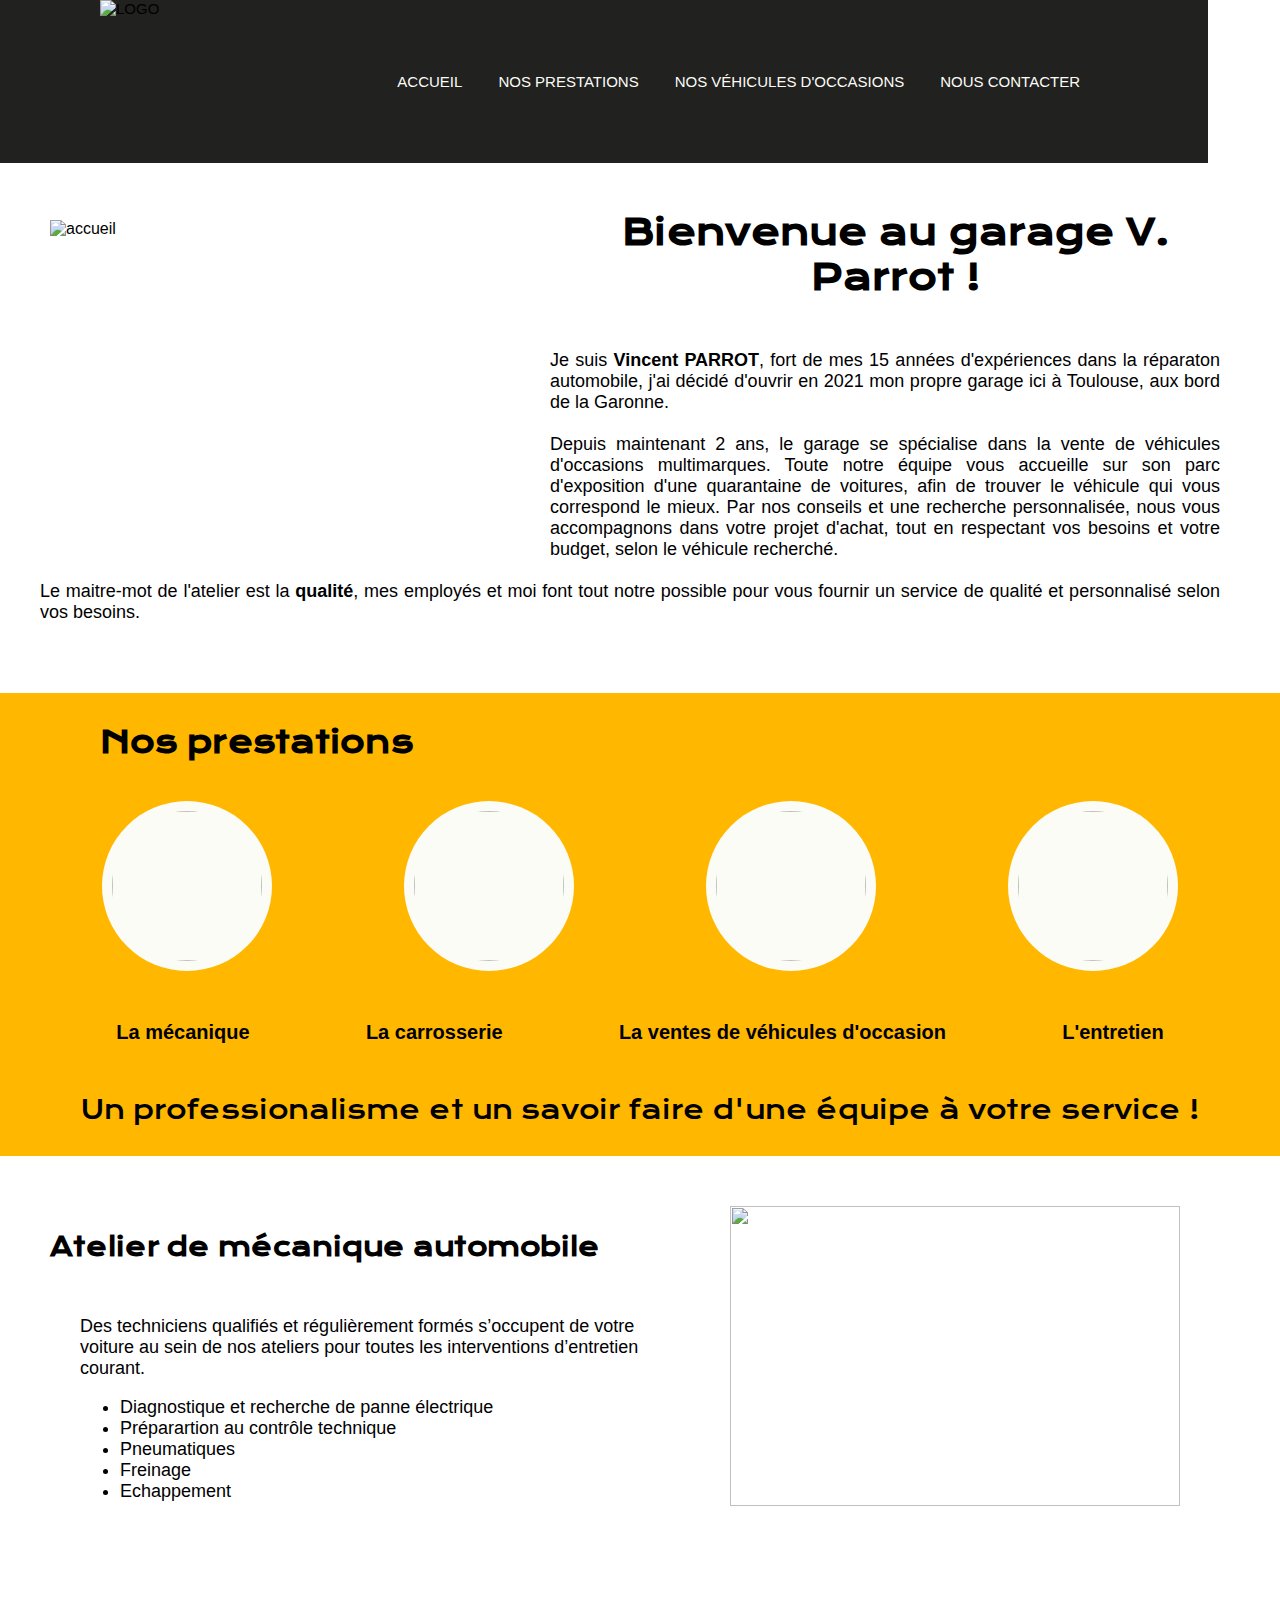
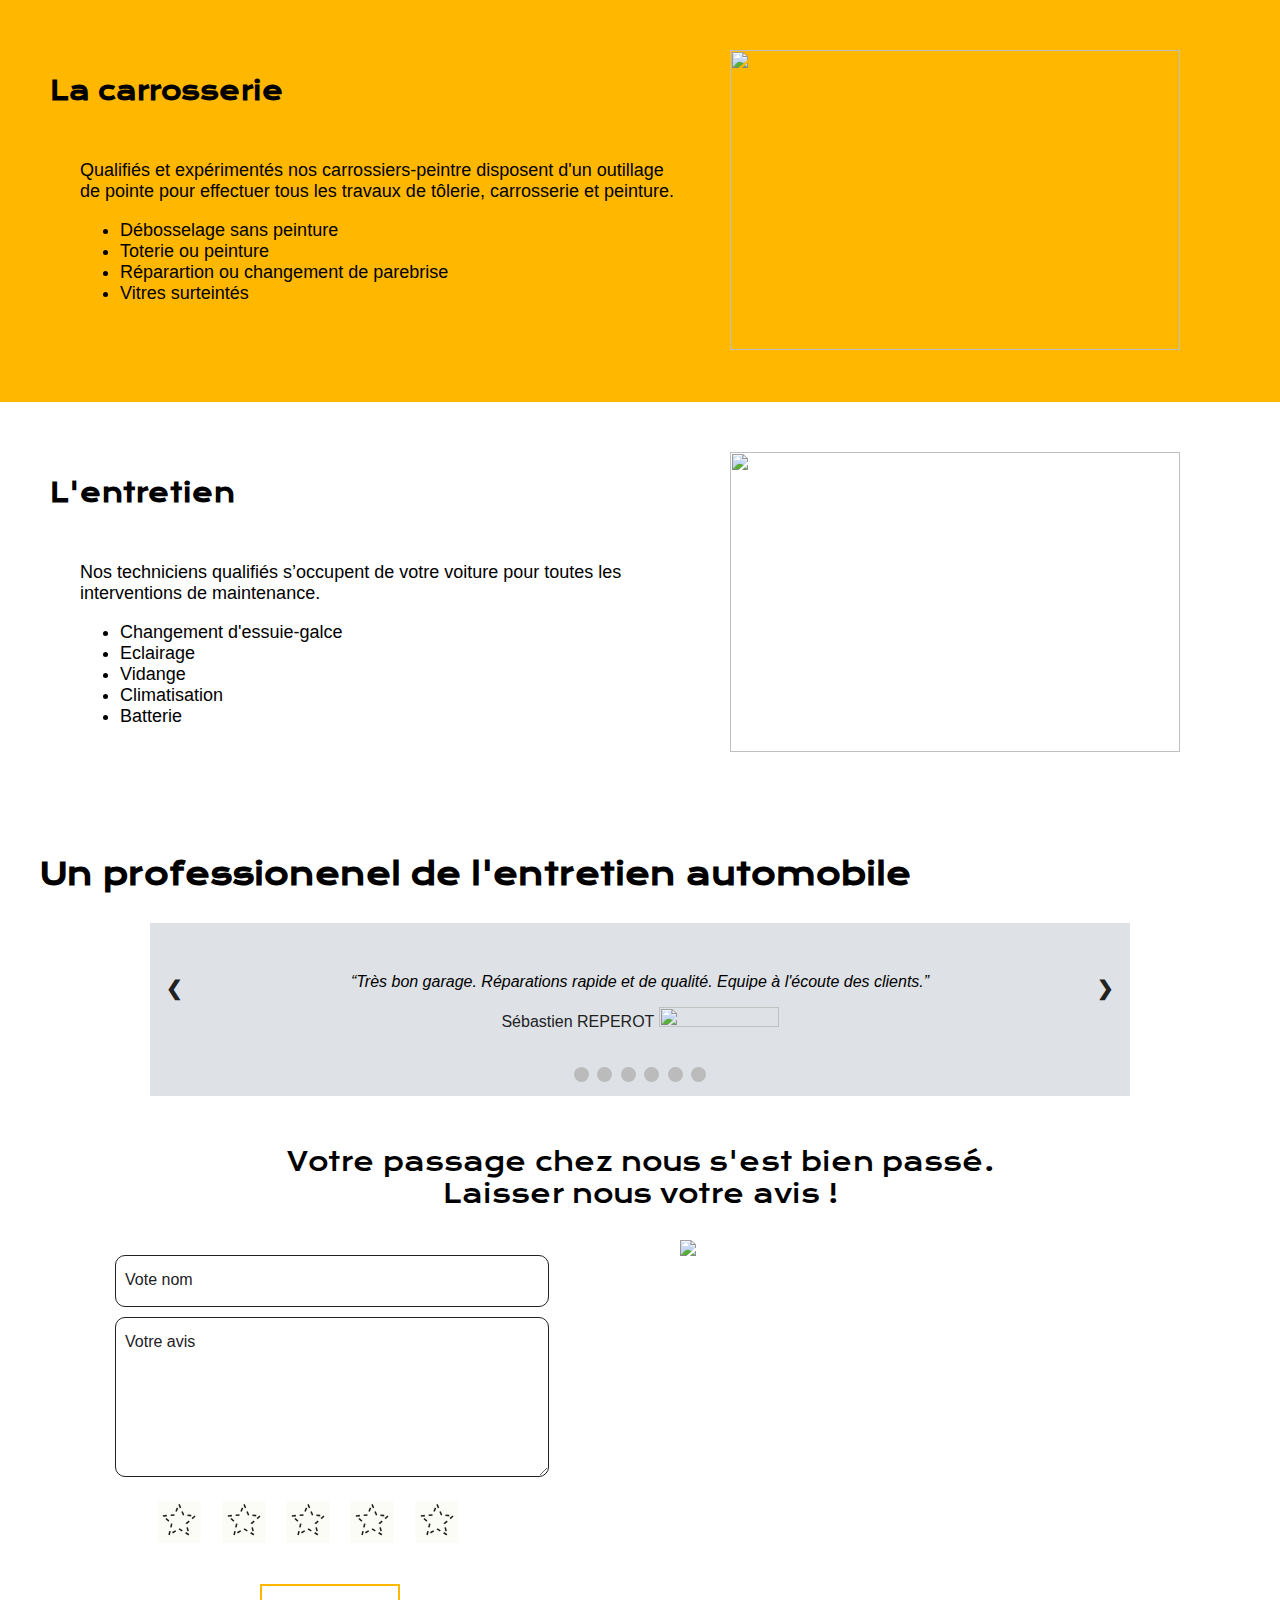
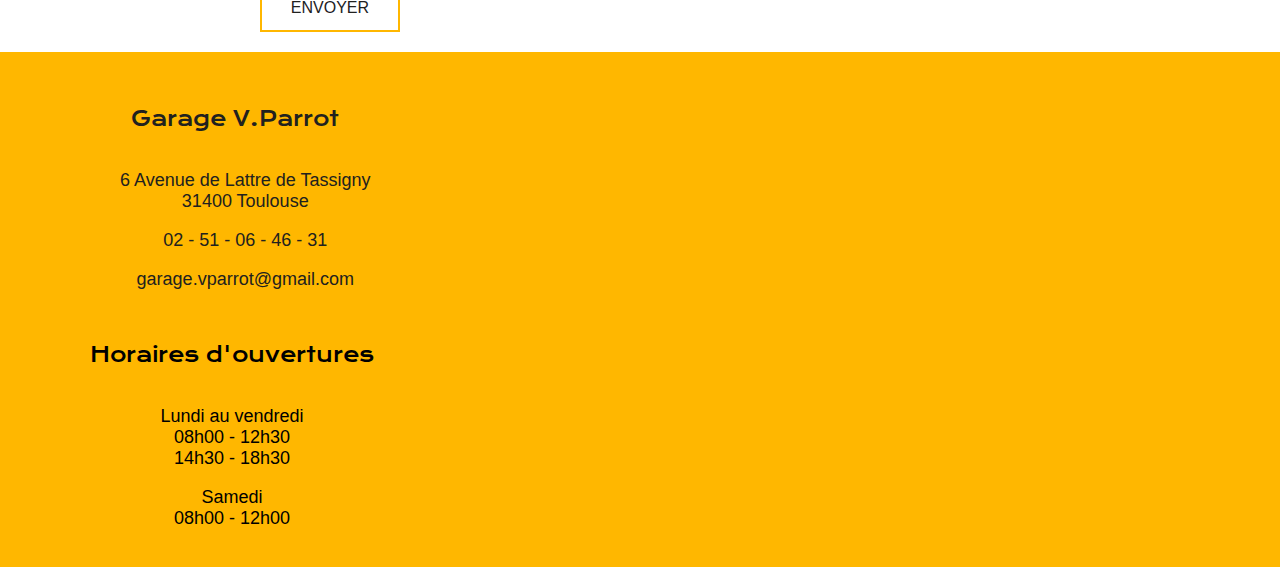
==== commit de7349bf: "fin avis clients" ====
--- a/index.html
+++ b/index.html
@@ -169,8 +169,8 @@
 
         <p class="para-avis">Votre passage chez nous s'est bien passé. <br> Laisser nous votre avis ! </p>
 
-        <aside>
-
+        <aside class="img-avis">
+            <img src="photos/Votre avis nous intéresse.png">
         </aside>
 
         <form method="post" action=""></form>
@@ -186,9 +186,31 @@
                       <label  class="user-label">Votre avis</label>
                 </div>
 
+                <div class="rating">
+                    <input value="star-1" name="star-radio" id="star-1" type="radio">
+                    <label for="star-1">
+                      <svg viewBox="0 0 24 24" xmlns="http://www.w3.org/2000/svg"><path d="M12,17.27L18.18,21L16.54,13.97L22,9.24L14.81,8.62L12,2L9.19,8.62L2,9.24L7.45,13.97L5.82,21L12,17.27Z" pathLength="360"></path></svg>
+                    </label>
+                    <input value="star-1" name="star-radio" id="star-2" type="radio">
+                    <label for="star-2">
+                      <svg viewBox="0 0 24 24" xmlns="http://www.w3.org/2000/svg"><path d="M12,17.27L18.18,21L16.54,13.97L22,9.24L14.81,8.62L12,2L9.19,8.62L2,9.24L7.45,13.97L5.82,21L12,17.27Z" pathLength="360"></path></svg>
+                    </label>
+                    <input value="star-1" name="star-radio" id="star-3" type="radio">
+                    <label for="star-3">
+                      <svg viewBox="0 0 24 24" xmlns="http://www.w3.org/2000/svg"><path d="M12,17.27L18.18,21L16.54,13.97L22,9.24L14.81,8.62L12,2L9.19,8.62L2,9.24L7.45,13.97L5.82,21L12,17.27Z" pathLength="360"></path></svg>
+                    </label>
+                    <input value="star-1" name="star-radio" id="star-4" type="radio">
+                    <label for="star-4">
+                      <svg viewBox="0 0 24 24" xmlns="http://www.w3.org/2000/svg"><path d="M12,17.27L18.18,21L16.54,13.97L22,9.24L14.81,8.62L12,2L9.19,8.62L2,9.24L7.45,13.97L5.82,21L12,17.27Z" pathLength="360"></path></svg>
+                    </label>
+                    <input value="star-1" name="star-radio" id="star-5" type="radio">
+                    <label for="star-5">
+                      <svg viewBox="0 0 24 24" xmlns="http://www.w3.org/2000/svg"><path d="M12,17.27L18.18,21L16.54,13.97L22,9.24L14.81,8.62L12,2L9.19,8.62L2,9.24L7.45,13.97L5.82,21L12,17.27Z" pathLength="360"></path></svg>
+                    </label>
+                </div>
 
                 <div>
-                    <button type="submit" class="button">Envoyer !</button>  
+                    <button type="submit" class="button">Envoyer</button>  
                 </div>
             </div>
         </div>  
--- a/style.css
+++ b/style.css
@@ -733,15 +733,96 @@
 .author {
     color: #21211f;
 }
-.stars{
-    padding-left: 10px;
-}
 .para-avis{
     padding : 30px;
     margin: 0;
     font-family: 'krona one', sans-serif;
     font-size: 20px;
     text-align: center;
+}
+.rating {
+    display: flex;
+    flex-direction: row-reverse;
+    --stroke: #21211f;
+    --fill: #ffb700;
+    margin-top: 40px; 
+    margin-left : 30px;
+}
+.rating input {
+    appearance: unset;
+    visibility: hidden;
+}
+.rating label {
+    cursor: pointer;
+}
+.rating svg {
+    width: 3rem;
+    height: 3rem;
+    overflow: visible;
+    fill: transparent;
+    stroke: var(--stroke);
+    stroke-linejoin: bevel;
+    stroke-dasharray: 12;
+    animation: idle 4s linear infinite;
+    transition: stroke 0.2s, fill 0.5s;
+}
+@keyframes idle {
+    from {
+      stroke-dashoffset: 24;
+    }
+}
+.rating label:hover svg {
+    stroke: var(--fill);
+}
+.rating input:checked ~ label svg {
+    transition: 0s;
+    animation: idle 4s linear infinite, yippee 0.75s backwards;
+    fill: var(--fill);
+    stroke: var(--fill);
+    stroke-opacity: 0;
+    stroke-dasharray: 0;
+    stroke-linejoin: miter;
+    stroke-width: 8px;
+}
+@keyframes yippee {
+    0% {
+      transform: scale(1);
+      fill: var(--fill);
+      fill-opacity: 0;
+      stroke-opacity: 1;
+      stroke: var(--stroke);
+      stroke-dasharray: 10;
+      stroke-width: 1px;
+      stroke-linejoin: bevel;
+    }
+  
+    30% {
+      transform: scale(0);
+      fill: var(--fill);
+      fill-opacity: 0;
+      stroke-opacity: 1;
+      stroke: var(--stroke);
+      stroke-dasharray: 10;
+      stroke-width: 1px;
+      stroke-linejoin: bevel;
+    }
+  
+    30.1% {
+      stroke: var(--fill);
+      stroke-dasharray: 0;
+      stroke-linejoin: miter;
+      stroke-width: 8px;
+    }
+  
+    60% {
+      transform: scale(1.2);
+      fill: var(--fill);
+    }
+}
+.img-avis{
+    height: 0;
+    width: 0;
+    visibility : hidden;
 }
 @media screen and (min-width: 768px){
     .title-avis{
@@ -771,7 +852,37 @@
         font-family: 'krona one', sans-serif;
         font-size: 25px;
         text-align: center;
-    } 
+    }
+    .rating {
+        display: flex;
+        flex-direction: row-reverse;
+        --stroke: #21211f;
+        --fill: #ffb700;
+        margin-top: 40px; 
+        margin-right : 80px;
+    }
+    .img-avis{
+        height: 270px;
+        width: 350px;
+        visibility : visible;
+        margin-right: 250px;
+    }
+}
+@media screen and (min-width: 1600px){
+    .rating {
+        display: flex;
+        flex-direction: row-reverse;
+        --stroke: #21211f;
+        --fill: #ffb700;
+        margin-top: 40px; 
+        margin-right : 100px;
+    }
+    .img-avis{
+        height: 290px;
+        width: 370px;
+        visibility : visible;
+        margin-right: 400px;
+    }
 }
 
  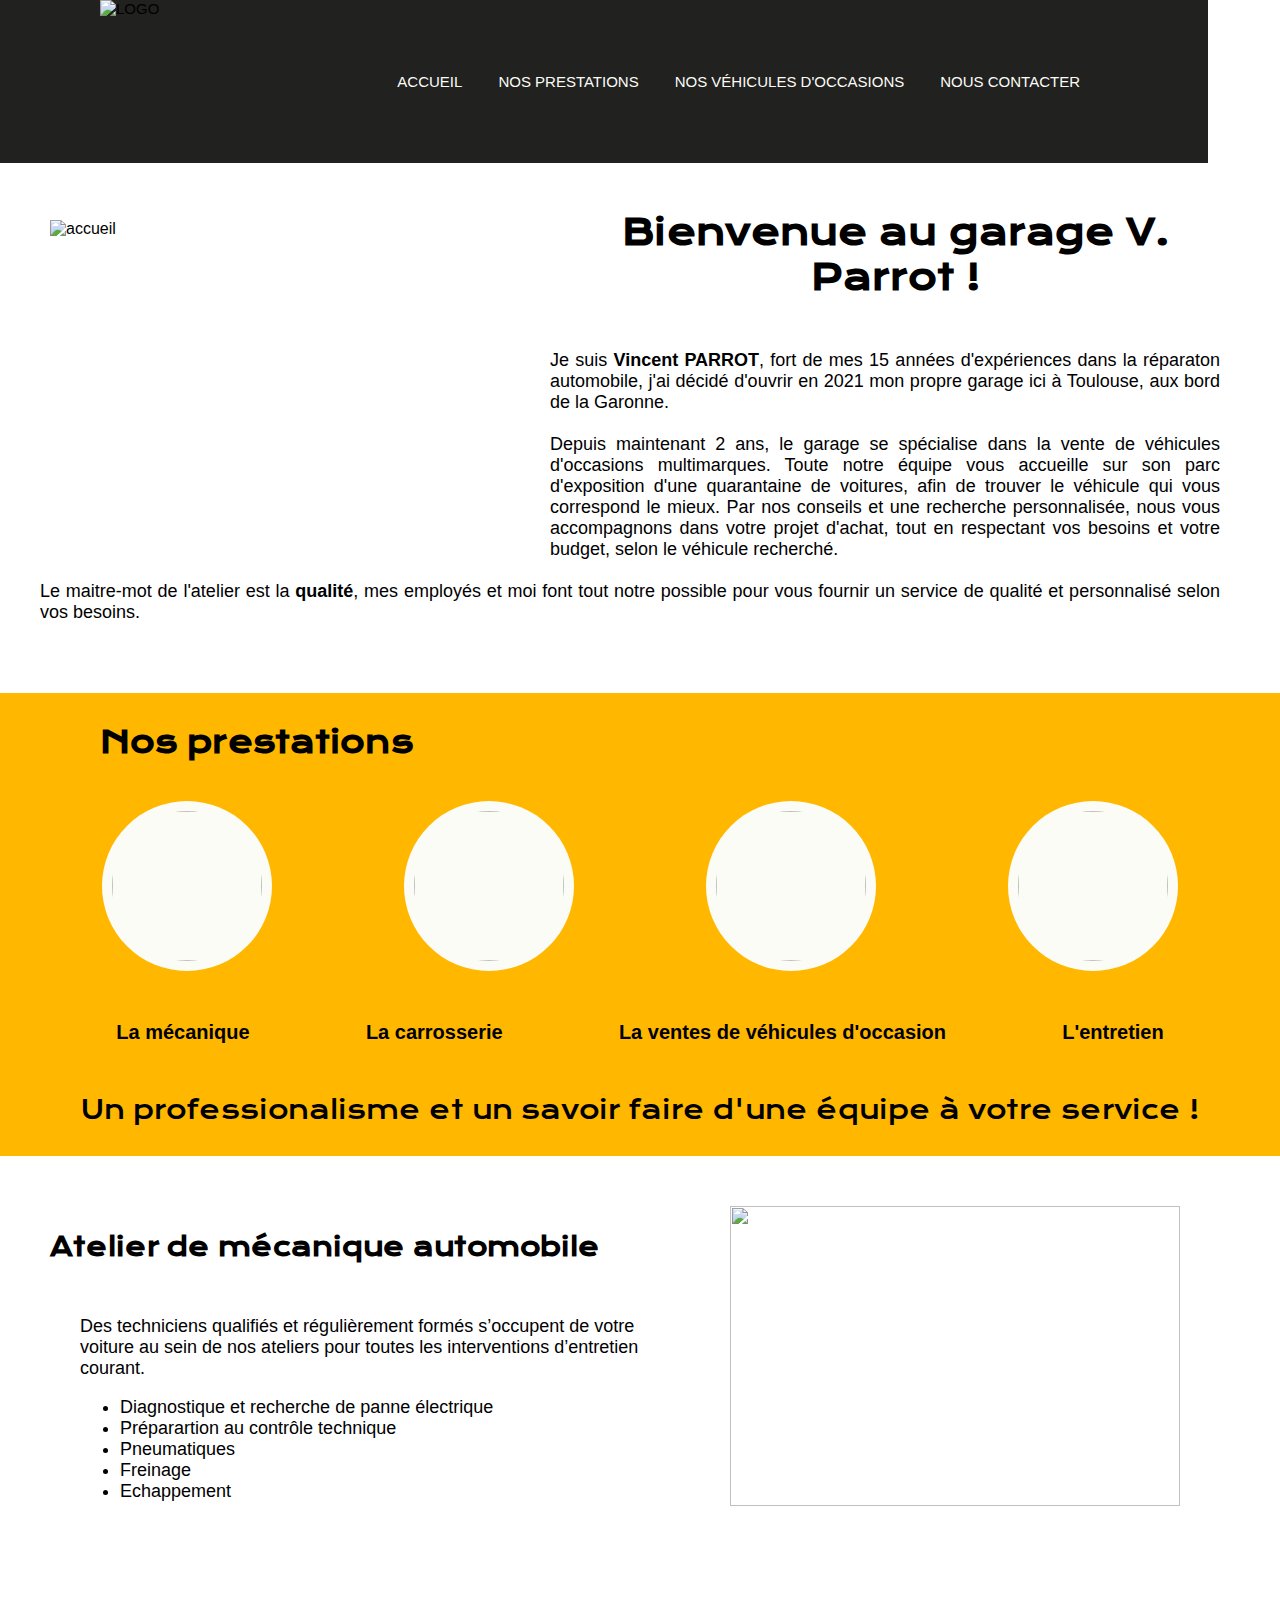
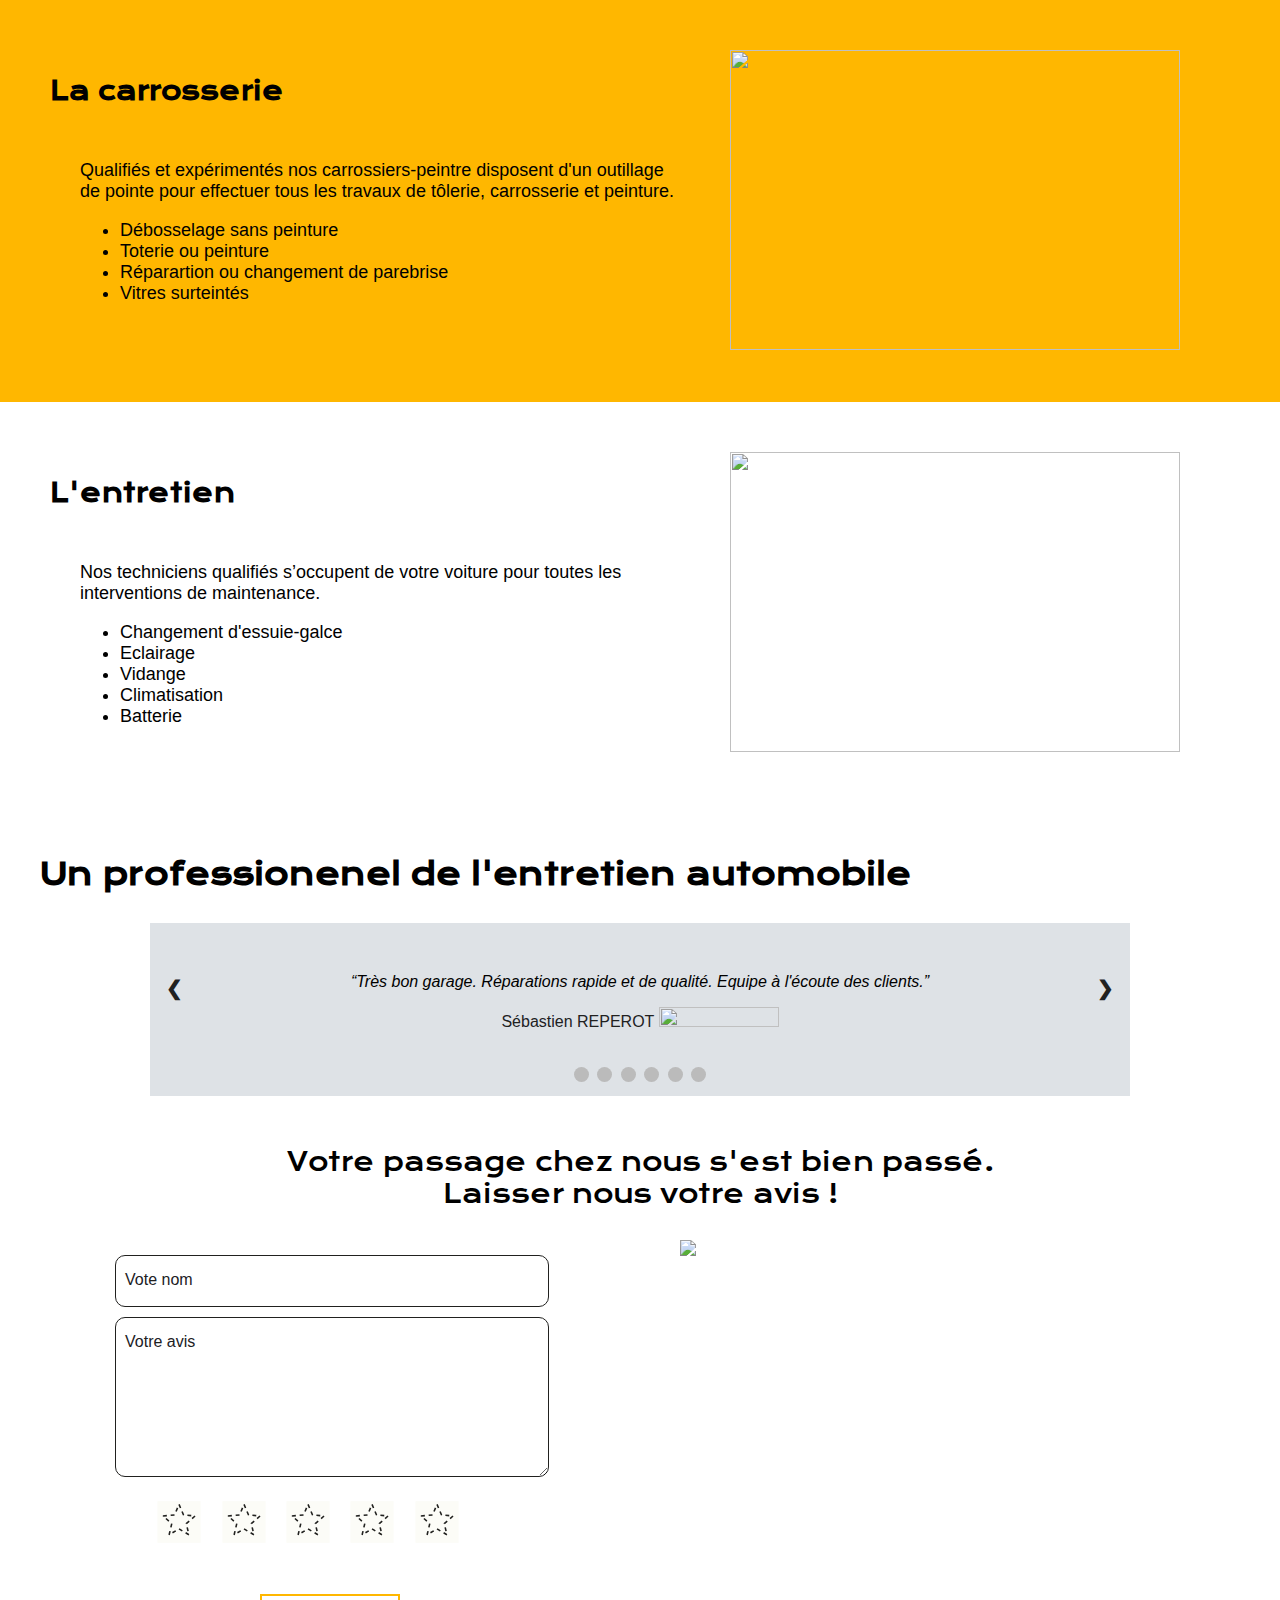
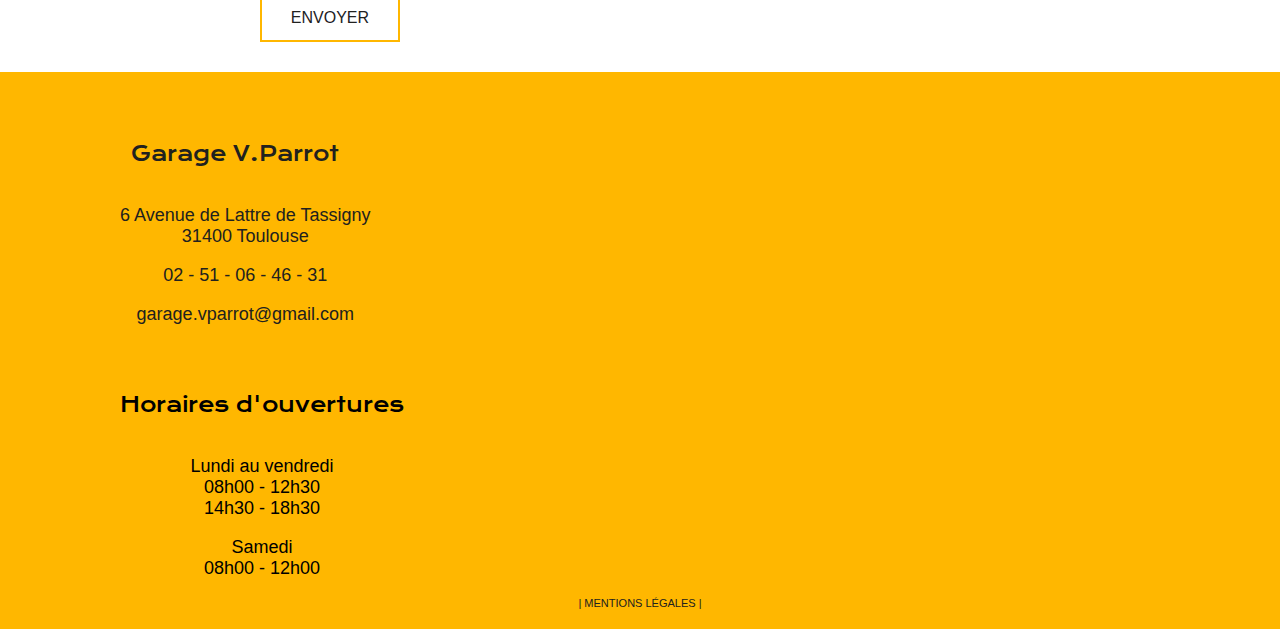
==== commit 79e12968: "ajout mentions legales + continuer voitoccas.html avec plus de details pour chaque voiture" ====
--- a/index.html
+++ b/index.html
@@ -20,7 +20,7 @@
                     <ul class="nav-list">
                         <li><a href="index.html">Accueil</a></li>
                         <li><a href="#lienservices">Nos prestations</a></li>
-                        <li><a href="véhiculesoccas.html">Nos véhicules d'occasions</a></li>
+                        <li><a href="voitoccas.html">Nos véhicules d'occasions</a></li>
                         <li><a href="contact.html">Nous contacter</a></li>
                     </ul>
             </div>
@@ -210,7 +210,7 @@
                 </div>
 
                 <div>
-                    <button type="submit" class="button">Envoyer</button>  
+                    <button type="submit" class="button1">Envoyer</button>  
                 </div>
             </div>
         </div>  
@@ -232,6 +232,7 @@
             <p class="s">Samedi <br> 08h00 - 12h00</p>
             </div>
         </div>
+        <p class="mentionlegale"><a href="mentionslegales.html">| Mentions légales |</a></p>
     </footer>
     <script src="script.js"></script>
 </body>
--- a/style.css
+++ b/style.css
@@ -163,6 +163,17 @@
 .right{
     margin:auto;
 }
+.mentionlegale{
+    padding: 0;
+    margin: 0;
+    text-transform: uppercase;
+    text-align: center;
+    font-size: 11px;
+}
+.mentionlegale a{
+    text-decoration: none;
+    color: #21211f;
+}
 @media screen and (min-width: 768px){
     .title-footer{
         padding : 20px;
@@ -192,7 +203,7 @@
     }
     .left{
         margin-left: 80px;
-        margin-right:80px;
+        margin-right:100px;
     }
     .horaire-footer{
         font-family: 'krona one', sans-serif;
@@ -210,30 +221,67 @@
         font-size: 18px;
     }
     .right{
-        margin-right: 80px;
-        margin-left: 50px;
+        margin-right: 40px;
+        margin-left: 80px;
     }
     .iframes{
         width: 400px;
         height: 250px;
+        padding: 10px 0 20px 0;
         visibility: visible;
     }
 }
 @media screen and (min-width: 1600px){
     .left{
-        margin-left: 200px;
-        margin-right:150px;
+        margin-left: 160px;
+        margin-right:230px;
     }
     .right{
-        margin-right: 200px;
-        margin-left: 150px;
+        margin-right: 160px;
+        margin-left: 120px;
     }
     .iframes{
         width: 500px;
-        height: 350px;
-        padding-top: 50px;
-        padding-bottom: 50px;
+        height: 300px;
+        padding: 10px 0 20px 0;
         visibility: visible;
+    }
+}
+
+/*  --- MENTIONS LEGALES--- */
+.title-ml{
+    margin-top: 100px;
+    font-family: 'krona one', sans-serif;
+    font-size: 25px;
+    text-align: center;
+}
+.subtitle-ml{
+    color: #ffb700;
+    margin : 20px;
+}
+.para-ml{
+    text-align: justify;
+    margin: 20px;
+    line-height: 25px;
+    font-size: 15px; 
+}
+@media screen and (min-width: 768px){
+    .title-ml{
+        margin-top: 200px;
+        font-family: 'krona one', sans-serif;
+        font-size: 30px;
+        margin-left: 100px;
+        text-align: left;
+    }
+    .subtitle-ml{
+        color: #ffb700;
+        margin : 20px 10px 10px 300px;
+    }
+    .para-ml{
+        text-align: justify;
+        margin: 0 300px 10px 300px;
+        line-height: 25px;
+        font-size: 15px; 
     }
 }
 
@@ -507,7 +555,7 @@
     padding: 0 .2em;
     color: #ffb700;
 }
-button {
+.button1 {
     padding: 0.8em 1.8em;
     border: 2px solid #ffb700;
     position: relative;
@@ -524,7 +572,7 @@
     margin-left: 100px;
 }
    
-button::before {
+.button1::before {
     content: '';
     width: 0;
     height: 300%;
@@ -538,16 +586,16 @@
     z-index: -1;
 }
    
-button:hover::before {
+.button1:hover::before {
     width: 105%;
 }
-button:hover {
+.button1:hover {
     color: #111;
 }
 
 @media screen and (min-width: 768px){
     .title-contact{
-        padding-top: 200px;
+        margin-top: 100px;
         margin-left: 100px;
         margin-bottom: 0;
         font-family: 'krona one', sans-serif;
@@ -588,7 +636,7 @@
         display: flex;
         flex-direction: column;
     }
-    button {
+    .button1 {
         padding: 0.8em 1.8em;
         border: 2px solid #ffb700;
         position: relative;
@@ -601,13 +649,13 @@
         z-index: 1;
         font-family: inherit;
         color: #21211f;
-        margin: 10px;
+        margin: 20px;
         margin-left: 250px;
     }
 }
 @media screen and (min-width: 1600px){
     .title-contact{
-        padding-top: 200px;
+        padding-top: 50px;
         margin-left: 100px;
         margin-bottom: 0;
         font-family: 'krona one', sans-serif;
@@ -648,7 +696,7 @@
         display: flex;
         flex-direction: column;
     }
-    button {
+    .button1 {
         padding: 0.8em 1.8em;
         border: 2px solid #ffb700;
         position: relative;
@@ -664,6 +712,7 @@
         margin: 10px;
         margin-left: 350px;
     }
+
 }
 
 /*  --- AVIS DES CLIENTS ---    */
@@ -885,4 +934,352 @@
     }
 }
 
- +/*  --- PAGE DES VEHICULES D'OCCASIONS---   */
+.title-car{
+    margin-top: 100px;
+    margin-bottom: 0;
+    font-family: 'krona one', sans-serif;
+    font-size: 20px;
+    text-align: center;
+}
+.filter{
+    margin:10px;
+}
+.type-filter{
+    display: block;
+}
+.title-filter{
+    text-transform: uppercase;
+    font-size: 11px;
+}
+select{
+    margin: 10px;
+}
+.wrapper {
+    display: inline-block;
+    height: 300px;
+    width: 500px;
+    margin: 10px;
+    border-radius: 7px 7px 7px 7px;
+    /* VIA CSS MATIC https://goo.gl/cIbnS */
+    -webkit-box-shadow: 0px 14px 32px 0px rgba(0, 0, 0, 0.15);
+    -moz-box-shadow: 0px 14px 32px 0px rgba(0, 0, 0, 0.15);
+    box-shadow: 0px 14px 32px 0px rgba(0, 0, 0, 0.15);
+  }
+.product-img {
+    float: left;
+    height: 300px;
+    width: 270px;
+}
+.product-img img {
+    border-radius: 7px 0 0 7px;
+}
+.img-card{
+    height:300px;
+    width: 280px;
+}
+.product-info {
+    float: left;
+    height: 300px;
+    width: 230px;
+    border-radius: 0 7px 10px 7px;
+    background-color: #21211f;
+}
+.product-text {
+    height: 270px;
+    width: 230px;
+}
+.title-card {
+    margin: 0 0 0 20px;
+    padding: 20px 0 5px 0;
+    font-size: 20px;
+    color: #fcfcf7;
+    font-family: 'Raleway', sans-serif;
+}
+.subtitle-card {
+    margin: 0 0 20px 20px;
+    font-size: 13px;
+    font-family: 'Raleway', sans-serif;
+    font-weight: 400;
+    text-transform: uppercase;
+    color: #dee2e6;
+    letter-spacing: 0.2em;
+}
+.para-card {
+    height: 100px;
+    margin: 0 0 0 20px;
+    font-family: 'Raleway', sans-serif;
+    color: #fcfcf7;
+    line-height: 1.7em;
+    font-size: 15px;
+    overflow: hidden;
+}
+.price {
+    height: 50px;
+    font-family: 'barlow', serif;
+    margin: 0 0 0 75px;
+    font-size: 28px;
+    color: #fcfcf7;
+}
+.btn1 {
+    height: 50px;
+    width: 140px;
+    margin: 0 20px 0 50px;
+    box-sizing: border-box;
+    border: transparent;
+    border-radius: 60px;
+    font-family: 'Raleway', sans-serif;
+    font-size: 14px;
+    text-transform: uppercase;
+    letter-spacing: 0.2em;
+    color: #21211f;
+    background-color: #fcfcf7;
+}
+.outline a{
+    text-decoration: none;
+}
+.outline {
+    background: transparent;
+    color: #fcfcf7;
+    border: 1px solid #fcfcf7;
+    transition: all .3s ease; 
+}
+.outline:hover{
+    transform: scale(1.125);
+    color: #ffb700;
+    border-color: #ffb700;
+    transition: all .3s ease;  
+}
+
+@media screen and (min-width: 768px){
+    .title-car{
+        margin-top: 200px;
+        margin-left: 100px;
+        margin-bottom: 0;
+        font-family: 'krona one', sans-serif;
+        font-size: 35px;
+        text-align: left;
+    }
+    .filter{
+        margin: 30px 20px 20px 100px;
+    }
+    .type-filter{
+        display: inline-block;
+    }
+    .title-filter{
+        text-transform: uppercase;
+        font-size: 15px;
+    }
+    select{
+        margin: 10px;
+    }
+    .container{
+        margin-left : 90px;
+    }
+    .wrapper {
+        display: inline-block;
+        height: 400px;
+        width: 530px;
+        margin: 30px;
+        border-radius: 7px 7px 7px 7px;
+        /* VIA CSS MATIC https://goo.gl/cIbnS */
+        -webkit-box-shadow: 0px 14px 32px 0px rgba(0, 0, 0, 0.15);
+        -moz-box-shadow: 0px 14px 32px 0px rgba(0, 0, 0, 0.15);
+        box-shadow: 0px 14px 32px 0px rgba(0, 0, 0, 0.15);
+    }
+    .product-info {
+        float: left;
+        height: 400px;
+        width: 250px;
+        border-radius: 0 7px 10px 7px;
+        background-color: #21211f;
+    }
+    .product-text {
+        height: 300px;
+        width: 230px;
+    }
+    .product-img {
+        float: left;
+        height: 400px;
+        width: 280px;
+    }
+    .img-card{
+        height:400px;
+        width: 310px;
+    }
+    .title-card {
+        margin: 0 0 0 20px;
+        padding-top: 40px;
+        font-size: 20px;
+        color: #fcfcf7;
+        font-family: 'Raleway', sans-serif;
+    }
+    .subtitle-card {
+        margin: 0 0 40px 20px;
+        font-size: 13px;
+        font-family: 'Raleway', sans-serif;
+        font-weight: 400;
+        text-transform: uppercase;
+        color: #dee2e6;
+        letter-spacing: 0.2em;
+    }
+    .para-card {
+        height: 125px;
+        margin: 0 0 0 20px;
+        font-family: 'Raleway', sans-serif;
+        color: #fcfcf7;
+        line-height: 1.7em;
+        font-size: 15px;
+        overflow: hidden;
+    }
+    .price {
+        height: 50px;
+        font-family: 'barlow', serif;
+        margin: 0 0 10px 75px;
+        font-size: 28px;
+        color: #fcfcf7;
+    }
+    .btn1 {
+        height: 50px;
+        width: 140px;
+        margin: 0 20px 0 50px;
+        box-sizing: border-box;
+        border: transparent;
+        border-radius: 60px;
+        font-family: 'Raleway', sans-serif;
+        font-size: 14px;
+        text-transform: uppercase;
+        letter-spacing: 0.2em;
+        color: #21211f;
+        background-color: #fcfcf7;
+    }
+    .outline {
+        background: transparent;
+        color: #fcfcf7;
+        border: 1px solid #fcfcf7;
+        transition: all .3s ease;  
+    }
+    .outline:hover{
+        transform: scale(1.125);
+        color: #ffb700;
+        border-color: #ffb700;
+        transition: all .3s ease;  
+    }
+}
+
+/*  --- PAGE DETAILS DES VEHICULES ---  */
+.subtitle-car {
+    margin-top: 20px;
+    font-size: 15px;
+    font-family: 'Raleway', sans-serif;
+    font-weight: 400;
+    text-transform: uppercase;
+    letter-spacing: 0.2em;
+    text-align: center;
+}
+.infos-car{
+    margin: 20px;
+    font-size: 13px;
+    font-family: 'Raleway', sans-serif;
+    font-weight: 400;
+    text-transform: uppercase;
+    letter-spacing: 0.2em;
+    text-align: center;
+}
+.price-car{
+    margin: 20px;
+    font-size: 20px;
+    font-family: 'Raleway', sans-serif;
+    font-weight: bold;
+    text-transform: uppercase;
+    letter-spacing: 0.2em;
+    text-align: center;
+}
+table{
+    display: inline-table;
+    vertical-align: top;
+}
+table,
+thead,
+th,
+td{
+    margin: 10px;
+    border: 1px solid #21211f;
+    border-collapse: collapse;
+    height: 25px;
+    padding: 5px;
+    text-align : center;
+}
+th{
+    width: 50%
+}
+td{
+    width: 50%;
+    text-align : left; 
+}
+.pourcontact{
+    text-align: center;
+    font-size: 20px;
+}
+.pourcontact a{
+    font-family: 'krona one', sans-serif;
+    text-decoration: none;
+    color: #21211f;
+}
+@media screen and (min-width: 768px){
+    .subtitle-car {
+        margin: 0 0 40px 100px;
+        font-size: 20px;
+        font-family: 'Raleway', sans-serif;
+        font-weight: 400;
+        text-transform: uppercase;
+        letter-spacing: 0.2em;
+        text-align: left;
+    }
+    .infos-car{
+        margin: 0 0 10px 100px;
+        font-size: 18px;
+        font-family: 'Raleway', sans-serif;
+        font-weight: 400;
+        text-transform: uppercase;
+        letter-spacing: 0.2em;
+        text-align: left;
+    }
+    .price-car{
+        margin: 0 0 10px 100px;
+        font-size: 25px;
+        font-family: 'Raleway', sans-serif;
+        font-weight: bold;
+        text-transform: uppercase;
+        letter-spacing: 0.2em;
+        text-align: left;
+    }
+    .tableaux{
+        margin: 20px;
+    }
+    table{
+        display: inline-table;
+        vertical-align: top;
+    }
+    table,
+    thead,
+    th,
+    td{
+        margin: 0 50px 0 50px;
+        width: 40%; 
+        border: 1px solid #21211f;
+        border-collapse: collapse;
+        height: 25px;
+        padding: 5px;
+        text-align : center;
+    }
+    .pourcontact{
+        text-align: center;
+        font-size: 40px;
+    }
+    .pourcontact a{
+        font-family: 'krona one', sans-serif;
+        text-decoration: none;
+        color: #21211f;
+    } 
+}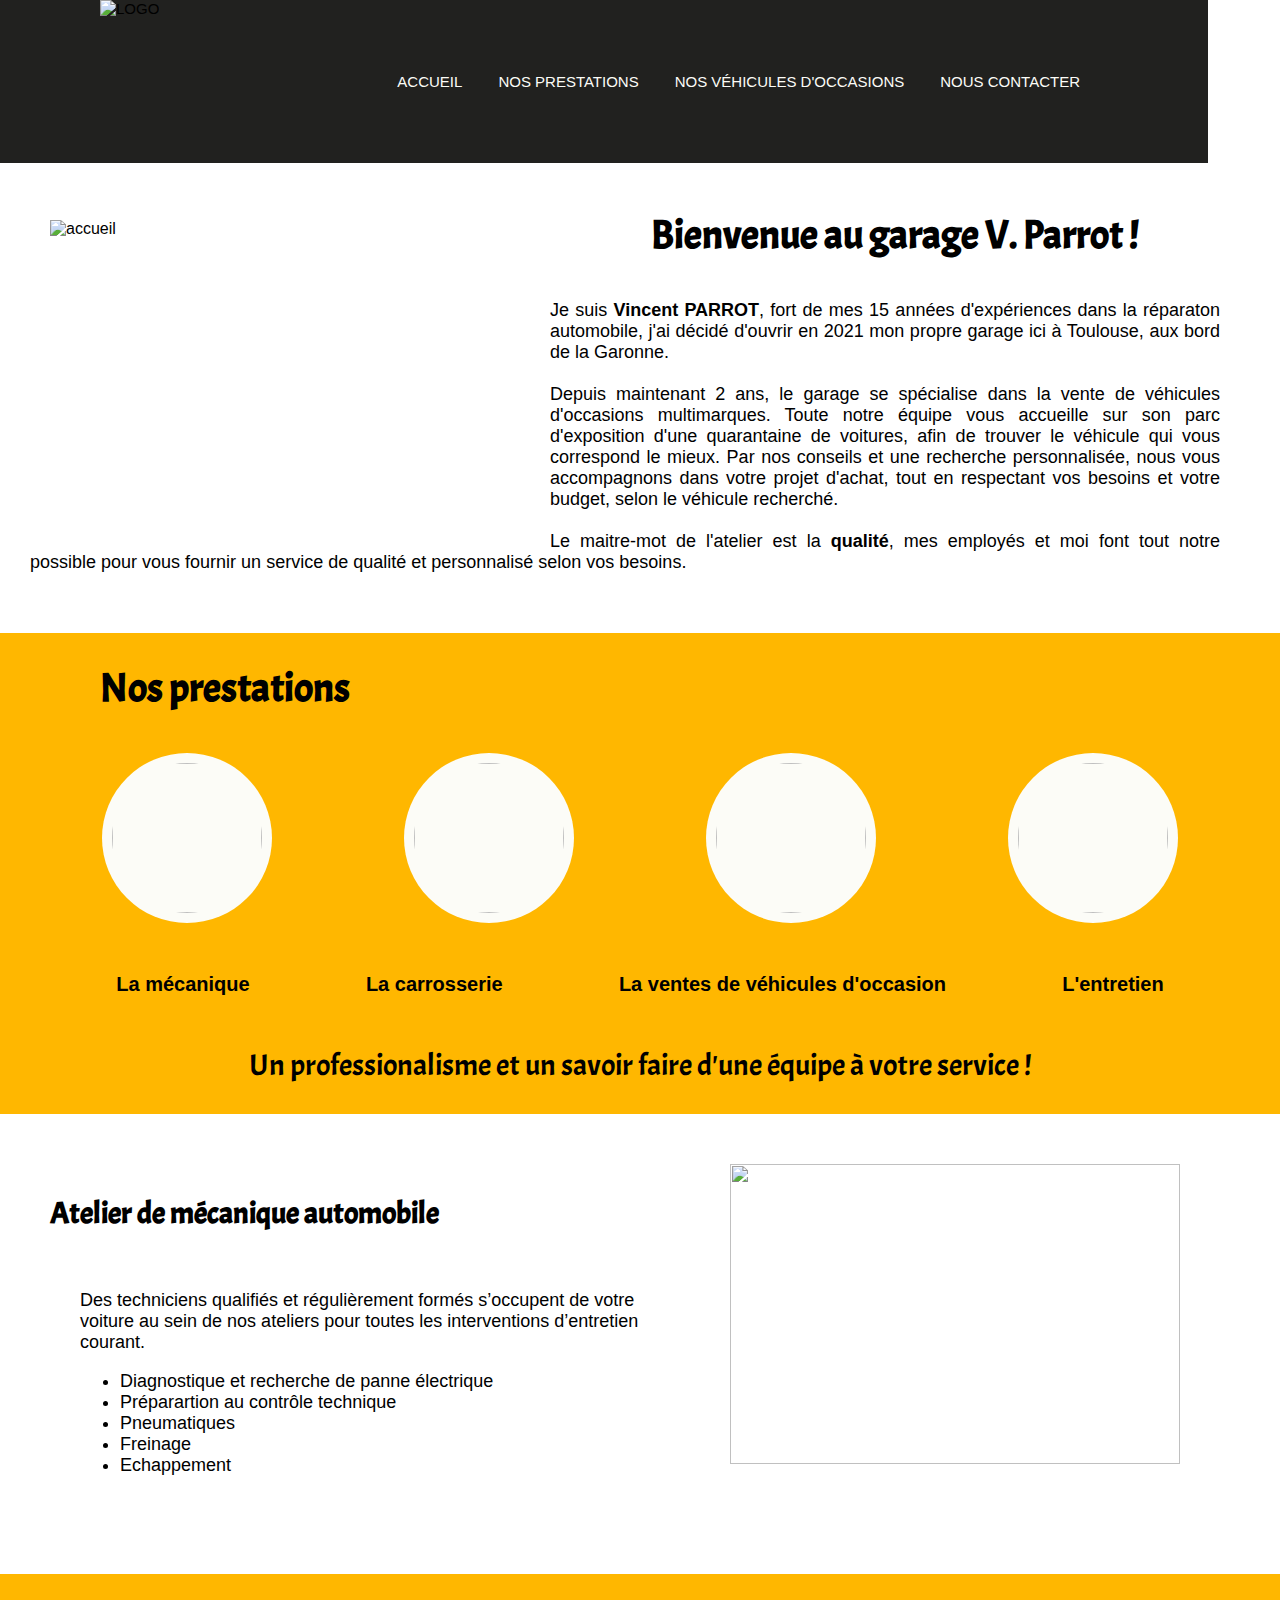
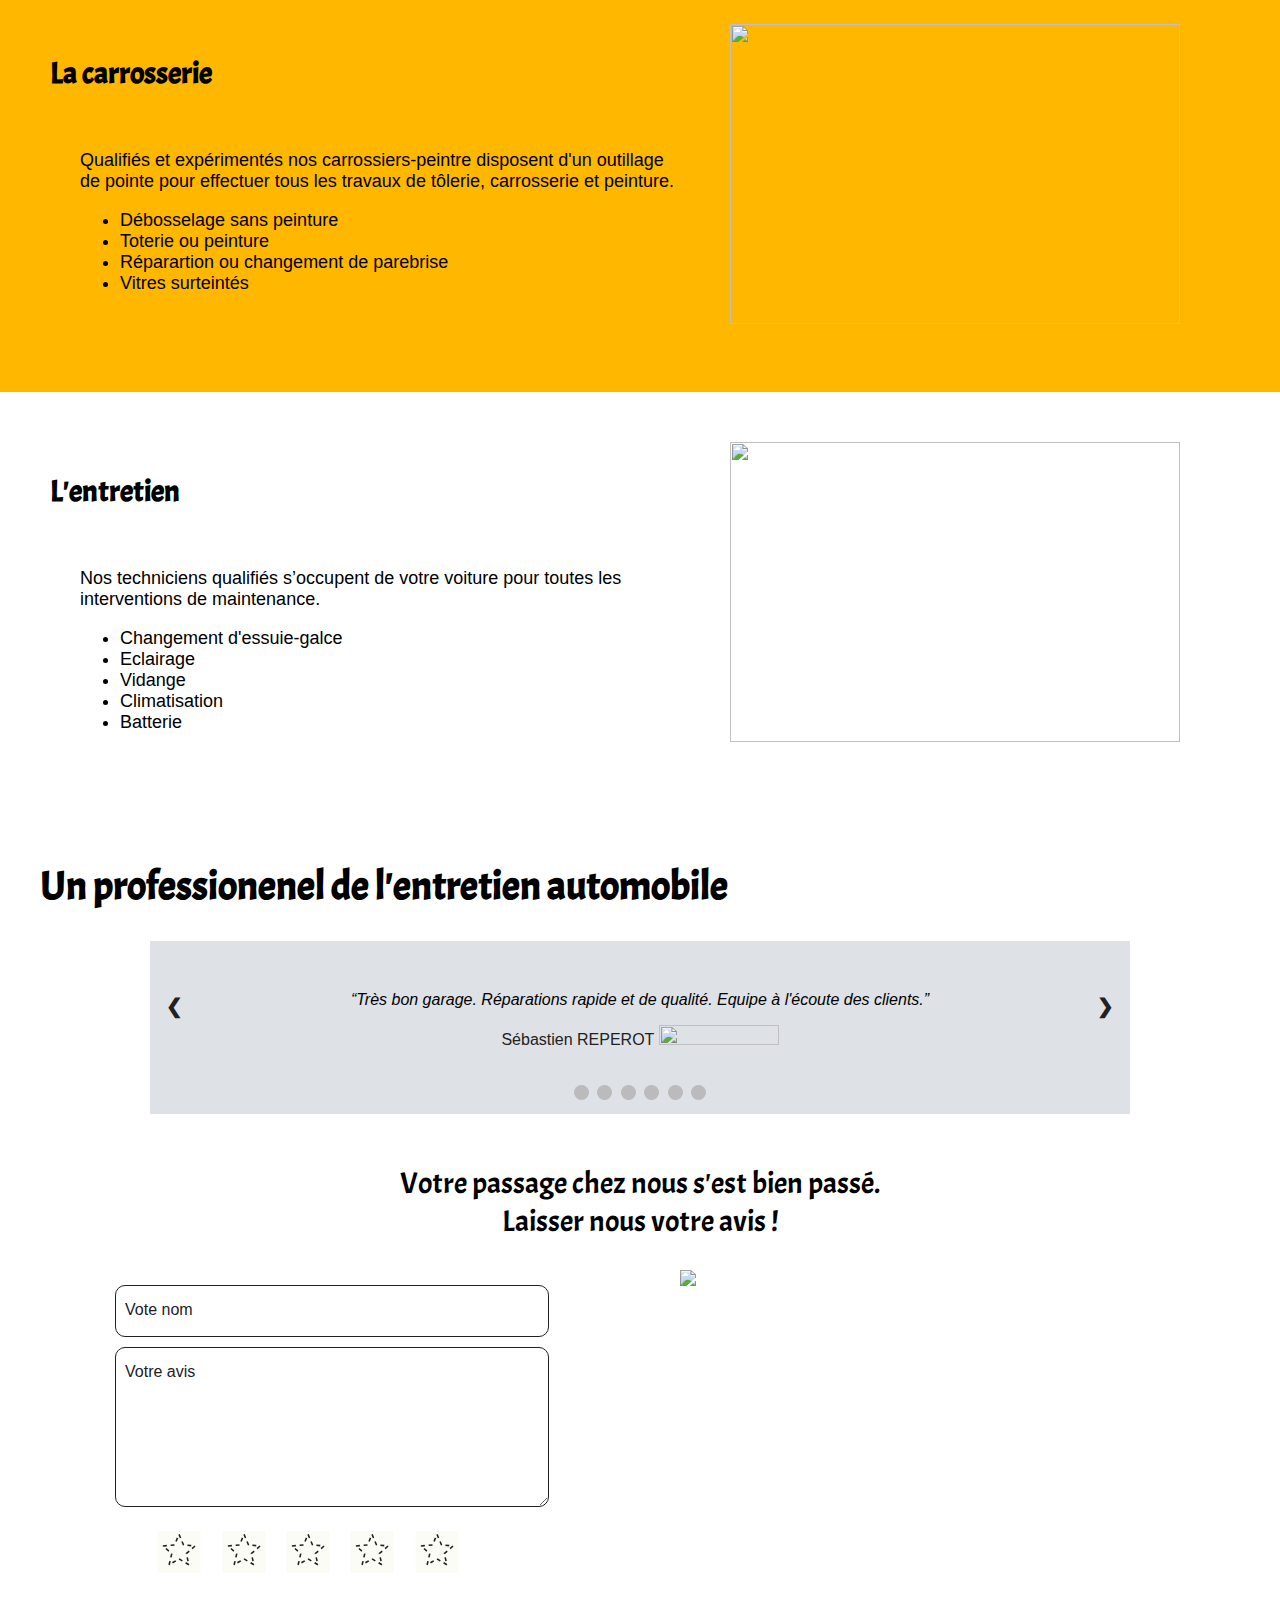
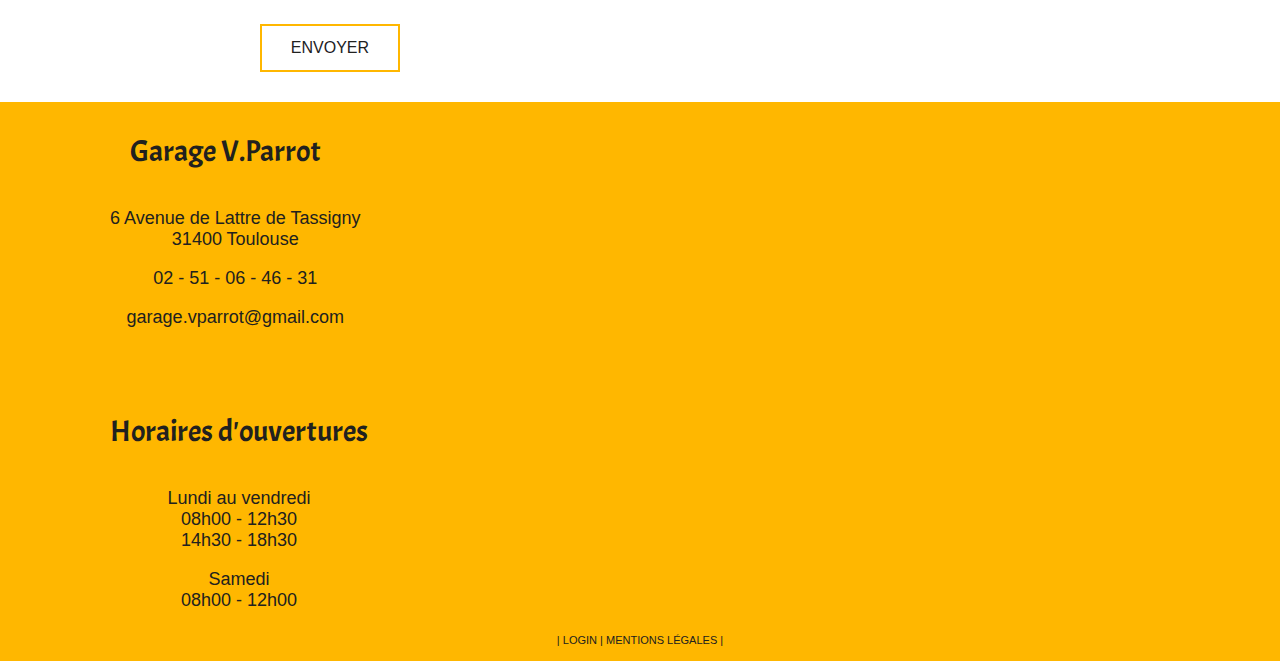
==== commit 057ea282: "rajout mention se connecter dans footer + page se connecter" ====
--- a/index.html
+++ b/index.html
@@ -6,10 +6,12 @@
     <link rel="stylesheet" href="bootstrap.min.css">
     <link rel="preconnect" href="https://fonts.googleapis.com">
     <link rel="preconnect" href="https://fonts.gstatic.com" crossorigin>
-    <link href="https : //fonts.googleapis.com/css2?family= Krona +One & display=swap" rel="stylesheet">
     <link rel="preconnect" href="https://fonts.googleapis.com">
     <link rel="preconnect" href="https://fonts.gstatic.com" crossorigin>
-    <link href="https://fonts.googleapis.com/css2?family=Krona+One&display=swap" rel="stylesheet">
+    <link rel="preconnect" href="https://fonts.googleapis.com">
+    <link rel="preconnect" href="https://fonts.gstatic.com" crossorigin>
+    <link href="https://fonts.googleapis.com/css2?family=Acme&display=swap" rel="stylesheet">
+
     <title>Garage V.Parrot</title>
 </head>
 <body>
@@ -232,7 +234,10 @@
             <p class="s">Samedi <br> 08h00 - 12h00</p>
             </div>
         </div>
-        <p class="mentionlegale"><a href="mentionslegales.html">| Mentions légales |</a></p>
+        <p class="mentionlegale">
+            <a href="login.html">| Login |</a>
+            <a href="mentionslegales.html">Mentions légales |</a>
+        </p>
     </footer>
     <script src="script.js"></script>
 </body>
--- a/style.css
+++ b/style.css
@@ -104,43 +104,37 @@
 /* ---FOOTER--- */ 
 footer{
     background: #ffb700;
-    padding: 20px;
+    padding: 10px;
+    color: #21211f;
 }
 .corps-footer{
-    display: flex;
+    display: inline-flex;
     flex-wrap: wrap;
 }
 .title-footer{
     padding : 5px;
-    color: #21211f;
-    font-size: 15px;;
-    font-family: 'krona one', sans-serif;
+    font-size: 18px;;
+    font-family: 'Acme', sans-serif;
     margin:0;
     text-align: center;
 }
 .adresse-footer{
-    padding-left : 5px;
-    color: #21211f;
     font-size: 13px;
     text-align: center;
 }
 .tel-footer{
-    padding-left : 5px;
-    color: #21211f;
     font-size: 13px;
     text-align: center;
 }
 .mail-footer{
-    padding-left : 5px;
-    color: #21211f;
     font-size: 13px;
     text-align: center;
 }
 .horaire-footer{
-    font-family: 'krona one', sans-serif;
-    text-align: center;
-    font-size: 15px;
-    padding : 5px;
+    font-family: 'Acme', sans-serif;
+    text-align: center;
+    font-size: 18px;
+    padding : 5px 10px 5px 5px;
     margin:0;
 }
 .ltov{
@@ -158,14 +152,14 @@
 
 }
 .left{
-    margin: auto;
+    margin-right: 10px;
 }
 .right{
-    margin:auto;
+    margin-left: 5px;
 }
 .mentionlegale{
     padding: 0;
-    margin: 0;
+    margin: 5px;
     text-transform: uppercase;
     text-align: center;
     font-size: 11px;
@@ -177,27 +171,23 @@
 @media screen and (min-width: 768px){
     .title-footer{
         padding : 20px;
-        color: #21211f;
-        font-size: 20px;;
-        font-family: 'krona one', sans-serif;
+        font-size: 30px;;
+        font-family: 'Acme', sans-serif;
         margin:0;
         text-align: center;
     }
     .adresse-footer{
         padding-left : 20px;
-        color: #21211f;
         font-size: 18px;
         text-align: center;
     }
     .tel-footer{
         padding-left : 20px;
-        color: #21211f;
         font-size: 18px;
         text-align: center;
     }
     .mail-footer{
         padding-left : 20px;
-        color: #21211f;
         font-size: 18px;
         text-align: center;
     }
@@ -206,9 +196,9 @@
         margin-right:100px;
     }
     .horaire-footer{
-        font-family: 'krona one', sans-serif;
-        text-align: center;
-        font-size: 20px;
+        font-family: 'Acme', sans-serif;
+        text-align: center;
+        font-size: 30px;
         padding : 20px;
         margin:0;
     }
@@ -251,8 +241,8 @@
 /*  --- MENTIONS LEGALES--- */
 .title-ml{
     margin-top: 100px;
-    font-family: 'krona one', sans-serif;
-    font-size: 25px;
+    font-family: 'Acme', sans-serif;
+    font-size: 30px;
     text-align: center;
 }
 .subtitle-ml{
@@ -268,9 +258,9 @@
 @media screen and (min-width: 768px){
     .title-ml{
         margin-top: 200px;
-        font-family: 'krona one', sans-serif;
-        font-size: 30px;
-        margin-left: 100px;
+        font-family: 'Acme', sans-serif;
+        font-size: 40px;
+        margin-left: 300px;
         text-align: left;
     }
     .subtitle-ml{
@@ -285,11 +275,93 @@
     }
 }
 
+/*  --- SE CONNECTER ---    */
+.form-container {
+    width: 300px;
+    border-radius: 0.75rem;
+    background-color: #ffb700;
+    margin: 100px auto 100px auto;
+    padding: 20px;
+    color: rgba(243, 244, 246, 1);
+} 
+.title-login {
+    font-family: 'Acme', sans-serif;
+    text-align: center;
+    font-size: 30px;
+    font-weight: 700;
+    color: #21211f;
+}
+.form {
+    margin-top: 10px;
+}
+.groupinput {
+    margin-top: 10px;
+    font-size: 15px;
+}
+.groupinput label {
+    display: block;
+    color: #21211f;
+    margin-bottom: 4px;
+}
+.groupinput input {
+    width: 90%;
+    border-radius: 0.375rem;
+    border: 1px solid #fcfcf7;
+    outline: 0;
+    background-color: #fcfcf7;
+    padding: 0.75rem 1rem;
+    color: rgba(243, 244, 246, 1);
+}
+.forgot {
+    display: flex;
+    justify-content: flex-end;
+    font-size: 0.75rem;
+    line-height: 1rem;
+    color: #21211f;
+    margin: 8px 0 14px 0;
+}
+.forgot a,.signup a {
+    color: #21211f;
+    text-decoration: none;
+    font-size: 14px;
+}
+.forgot a:hover, .signup a:hover {
+    text-decoration: underline #21211f;
+}
+.sign {
+    display: block;
+    width: 100%;
+    background-color: #21211f;
+    padding: 0.75rem;
+    text-align: center;
+    text-transform : uppercase;
+    color: #ffb700;
+    border: none;
+    border-radius: 0.375rem;
+    font-weight: 600;
+}
+@media screen and (min-width: 768px){
+    .form-container {
+        width: 320px;
+        border-radius: 0.75rem;
+        background-color: #ffb700;
+        margin: 200px auto 50px auto;
+        padding: 30px;
+        color: rgba(243, 244, 246, 1);
+    } 
+    .title-login {
+        text-align: center;
+        font-size: 40px;
+        font-weight: 700;
+        color: #21211f;
+    }
+}
+
 /*  --- SERVICES --- */
 .title-service{
     padding-top: 20px;
-    font-family: 'krona one', sans-serif;
-    font-size: 25px;
+    font-family: 'Acme', sans-serif;
+    font-size: 30px;
     margin: 10px;
     text-align: center;
 }
@@ -314,7 +386,7 @@
     font-size: 0px;
  }
 .title-services{
-    font-family: 'krona one', sans-serif;
+    font-family: 'Acme', sans-serif;
     font-size: 16px;
     text-align: center;
     background: #ffb700;
@@ -322,8 +394,8 @@
     padding: 10px;
 }
 .h2title{
-    font-family: 'krona one', sans-serif;
-    font-size: 18px;
+    font-family: 'Acme', sans-serif;
+    font-size: 20px;
     text-align: center;
 }
 .para-services{
@@ -352,8 +424,8 @@
 @media screen and (min-width: 768px){
     .title-service{
         padding-top: 30px;
-        font-family: 'krona one', sans-serif;
-        font-size: 30px;
+        font-family: 'Acme', sans-serif;
+        font-size: 40px;
         margin-left: 100px;
         text-align: left;
     }
@@ -378,13 +450,13 @@
     .title-services{
         padding : 30px;
         margin: 0;
-        font-family: 'krona one', sans-serif;
-        font-size: 25px;
+        font-family: 'Acme', sans-serif;
+        font-size: 30px;
         text-align: center;
     }
     .h2title{
-        font-family: 'krona one', sans-serif;
-        font-size: 25px;
+        font-family: 'Acme', sans-serif;
+        font-size: 30px;
         text-align: left;
     }
     .para-services{
@@ -419,7 +491,7 @@
 /*   --- BIENVENUE ---  */
 .title-bienvenue{
     padding: 10px;
-    font-family: 'krona one', sans-serif;
+    font-family: 'Acme', sans-serif;
     font-size: 25px;
     text-align: center;
 }
@@ -442,8 +514,8 @@
         margin-top: 200px;
         margin-right: 30px;
         margin-bottom: 0;
-        font-family: 'krona one', sans-serif;
-        font-size: 35px;
+        font-family: 'Acme', sans-serif;
+        font-size: 40px;
         text-align: center;
     }
     .img-about{
@@ -456,7 +528,7 @@
         margin-right: 50px;
     }
     .para-about{
-        margin: 30px;
+        margin: 20px;
         padding: 10px;
         margin-right: 50px;
         text-align:justify;
@@ -469,8 +541,8 @@
     }
     .title-bienvenue{
         margin-top: 200px;
-        font-family: 'krona one', sans-serif;
-        font-size: 40px;
+        font-family: 'Acme', sans-serif;
+        font-size: 50px;
         margin-right: 300px;
         text-align: right;
     }
@@ -499,7 +571,7 @@
 .title-contact{
     padding-top: 100px;
     margin: 20px;
-    font-family: 'krona one', sans-serif;
+    font-family: 'Acme', sans-serif;
     font-size: 25px;
     text-align: center;
     
@@ -598,8 +670,8 @@
         margin-top: 100px;
         margin-left: 100px;
         margin-bottom: 0;
-        font-family: 'krona one', sans-serif;
-        font-size: 35px;
+        font-family: 'Acme', sans-serif;
+        font-size: 40px;
         text-align: left;
     }
     .para-contact1{
@@ -655,11 +727,11 @@
 }
 @media screen and (min-width: 1600px){
     .title-contact{
-        padding-top: 50px;
+        padding-top: 100px;
         margin-left: 100px;
         margin-bottom: 0;
-        font-family: 'krona one', sans-serif;
-        font-size: 35px;
+        font-family: 'Acme', sans-serif;
+        font-size: 50px;
         text-align: left;
     }
     .para-contact1{
@@ -719,8 +791,8 @@
 
 .title-avis{
     margin: 20px;
-    font-family: 'krona one', sans-serif;
-    font-size: 20px;
+    font-family: 'Acme', sans-serif;
+    font-size: 25px;
     text-align: center;
 }
 .slide-avis{
@@ -785,7 +857,7 @@
 .para-avis{
     padding : 30px;
     margin: 0;
-    font-family: 'krona one', sans-serif;
+    font-family: 'Acme', sans-serif;
     font-size: 20px;
     text-align: center;
 }
@@ -877,8 +949,8 @@
     .title-avis{
         margin-left: 30px;
         padding: 10px;
-        font-family: 'krona one', sans-serif;
-        font-size: 30px;
+        font-family: 'Acme', sans-serif;
+        font-size: 40px;
         text-align: left;
     }
     .slide-avis{
@@ -898,8 +970,8 @@
     .para-avis{
         padding : 30px;
         margin: 0;
-        font-family: 'krona one', sans-serif;
-        font-size: 25px;
+        font-family: 'Acme', sans-serif;
+        font-size: 30px;
         text-align: center;
     }
     .rating {
@@ -938,8 +1010,8 @@
 .title-car{
     margin-top: 100px;
     margin-bottom: 0;
-    font-family: 'krona one', sans-serif;
-    font-size: 20px;
+    font-family: 'Acme', sans-serif;
+    font-size: 30px;
     text-align: center;
 }
 .filter{
@@ -950,7 +1022,7 @@
 }
 .title-filter{
     text-transform: uppercase;
-    font-size: 11px;
+    font-size: 15px;
 }
 select{
     margin: 10px;
@@ -1056,8 +1128,8 @@
         margin-top: 200px;
         margin-left: 100px;
         margin-bottom: 0;
-        font-family: 'krona one', sans-serif;
-        font-size: 35px;
+        font-family: 'Acme', sans-serif;
+        font-size: 40px;
         text-align: left;
     }
     .filter{
@@ -1222,11 +1294,15 @@
     font-size: 20px;
 }
 .pourcontact a{
-    font-family: 'krona one', sans-serif;
+    font-family: 'Acme', sans-serif;
     text-decoration: none;
     color: #21211f;
 }
 @media screen and (min-width: 768px){
+    .title-car{
+        font-family: 'Acme', sans-serif;
+        margin: 200px 0 0 100px;
+    }
     .subtitle-car {
         margin: 0 0 40px 100px;
         font-size: 20px;
@@ -1278,7 +1354,7 @@
         font-size: 40px;
     }
     .pourcontact a{
-        font-family: 'krona one', sans-serif;
+        font-family: 'Acme', sans-serif;
         text-decoration: none;
         color: #21211f;
     } 
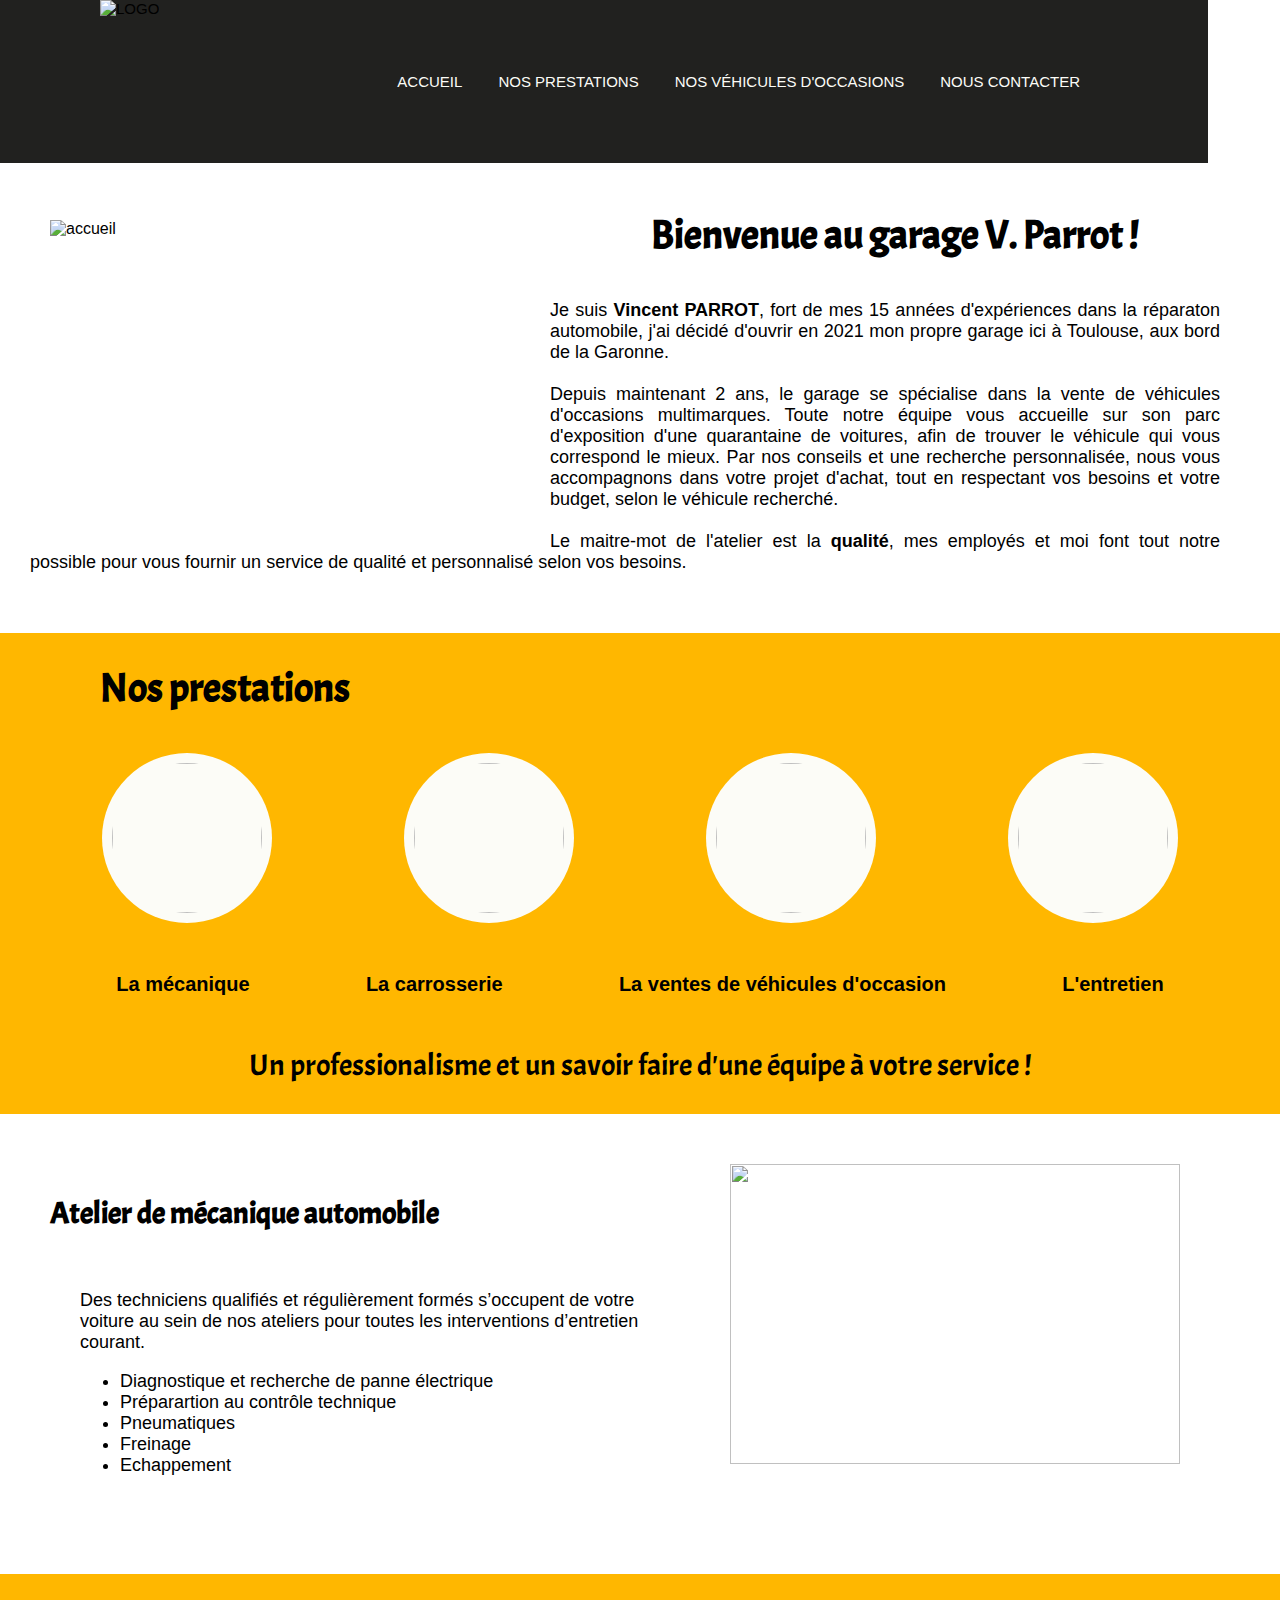
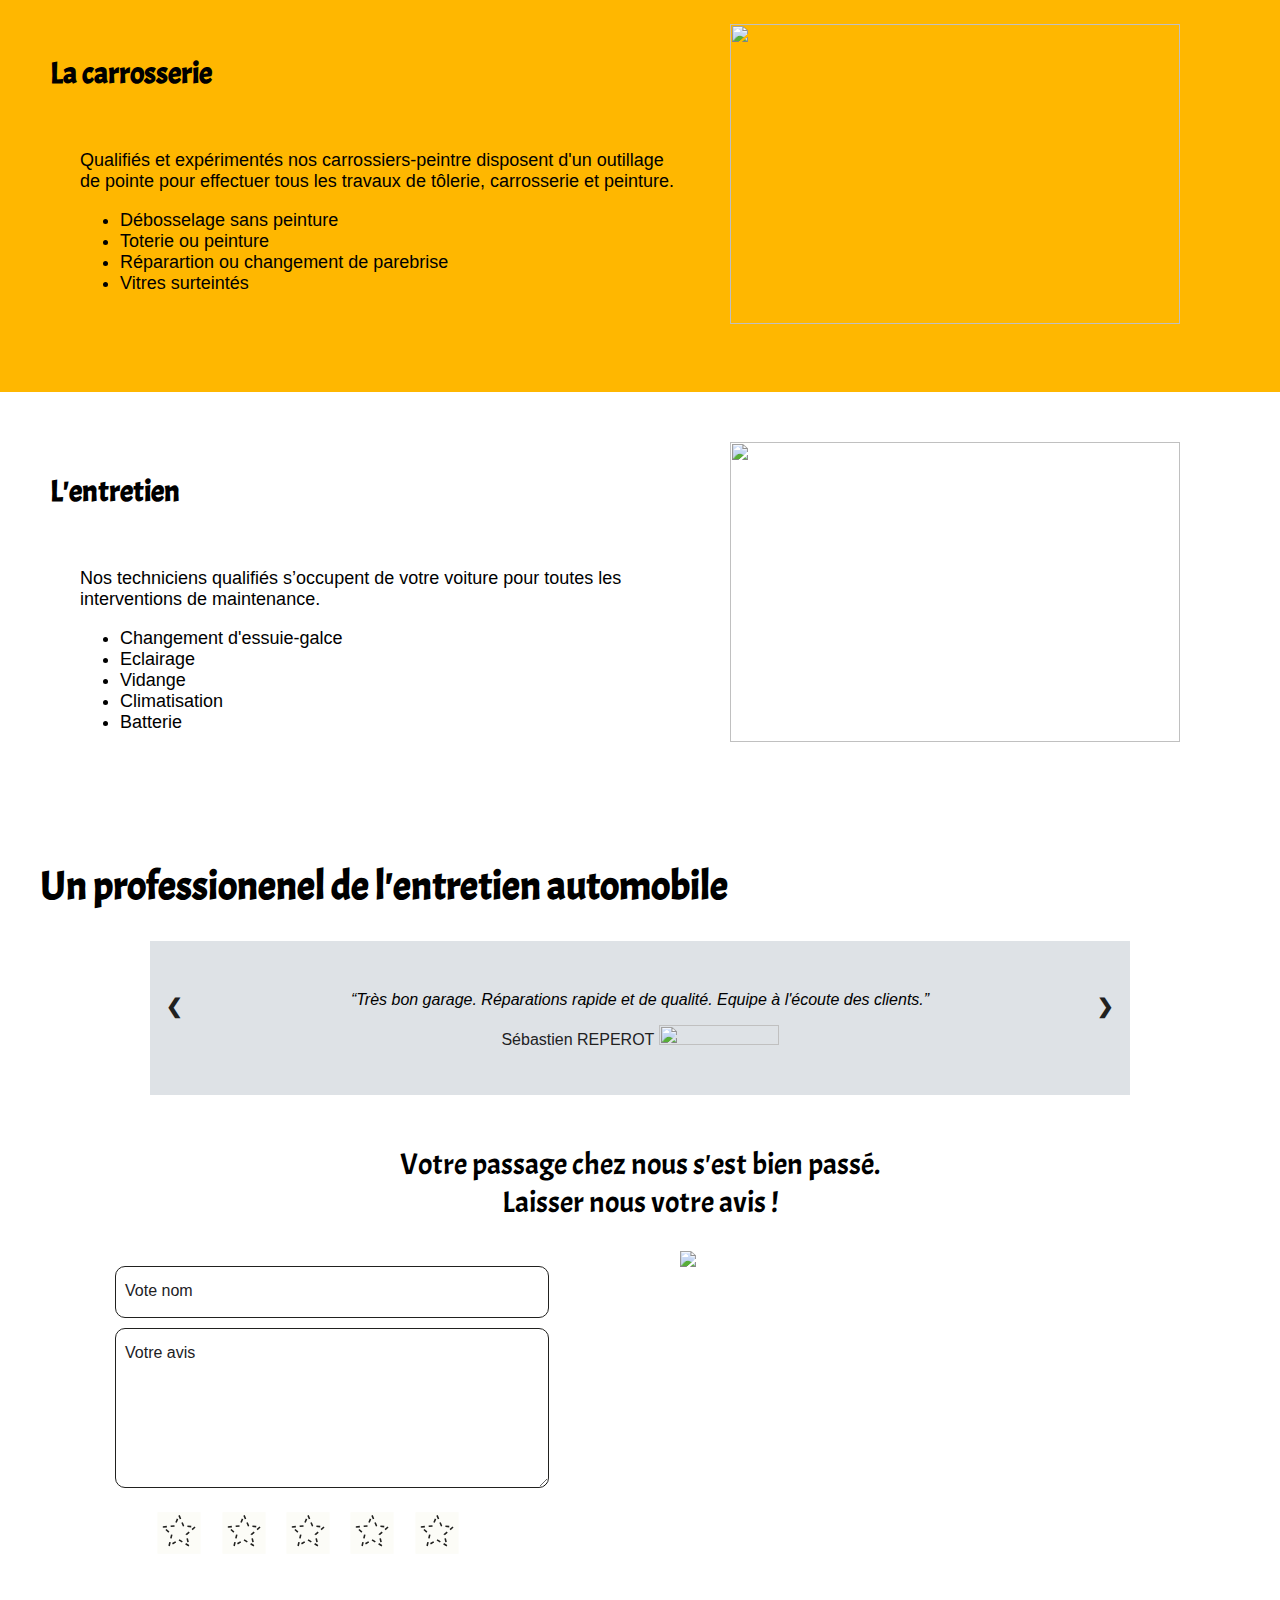
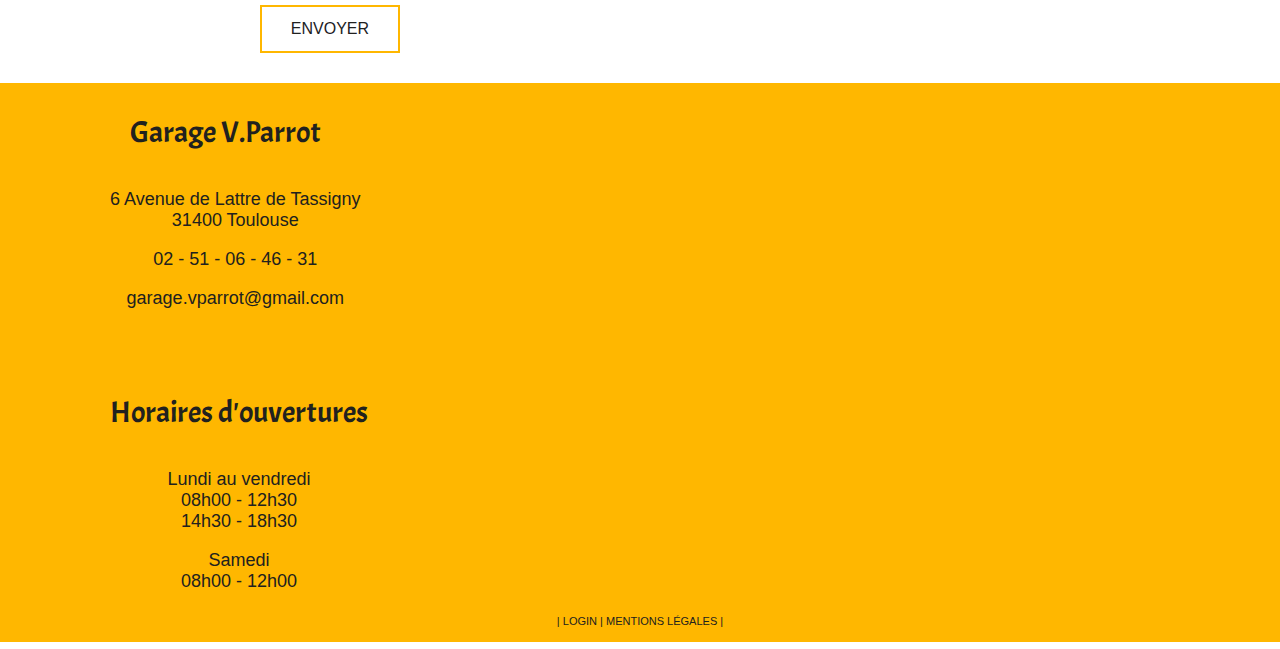
==== commit 083946bf: "modif voitoccas + commencer symfony + php" ====
--- a/index.html
+++ b/index.html
@@ -3,7 +3,6 @@
 <head>
     <meta charset="UTF-8">
     <link rel="stylesheet" type="text/css" href="style.css">
-    <link rel="stylesheet" href="bootstrap.min.css">
     <link rel="preconnect" href="https://fonts.googleapis.com">
     <link rel="preconnect" href="https://fonts.gstatic.com" crossorigin>
     <link rel="preconnect" href="https://fonts.googleapis.com">
@@ -53,10 +52,10 @@
             <h2 class="title-service">Nos prestations</h2>
 
             <div class="icones">
-                <a href="services.html"><img src="photos/icone-meca.png" class="icones-services"></a>
-                <a href="services.html"><img src="photos/icone-carrosserie.png" class="icones-services"></a>
-                <a href="véhiculesoccas.html"><img src="photos/icone-vente.png" class="icones-services"></a>
-                <a href="services.html"><img src="photos/icone-entretien.png" class="icones-services"></a>
+                <a href="services.html"><img src="photos/icones/icone-meca.png" class="icones-services"></a>
+                <a href="services.html"><img src="photos/icones/icone-carrosserie.png" class="icones-services"></a>
+                <a href="véhiculesoccas.html"><img src="photos/icones/icone-vente.png" class="icones-services"></a>
+                <a href="services.html"><img src="photos/icones/icone-entretien.png" class="icones-services"></a>
             </div>
             <div class="icones">
                 <p class="para-icones">La mécanique</p>
@@ -160,12 +159,12 @@
 
             <!--Dots/bullets/indicators-->
             <div class="dot-container">
-                <span class="dot" onclick="currentSlide(1)"></span>
-                <span class="dot" onclick="currentSlide(2)"></span>
-                <span class="dot" onclick="currentSlide(3)"></span>
-                <span class="dot" onclick="currentSlide(4)"></span>
-                <span class="dot" onclick="currentSlide(5)"></span>
-                <span class="dot" onclick="currentSlide(6)"></span>
+                <span class="dots" onclick="currentSlide(1)"></span>
+                <span class="dots" onclick="currentSlide(2)"></span>
+                <span class="dots" onclick="currentSlide(3)"></span>
+                <span class="dots" onclick="currentSlide(4)"></span>
+                <span class="dots" onclick="currentSlide(5)"></span>
+                <span class="dots" onclick="currentSlide(6)"></span>
             </div>
         </div>    
 
@@ -239,6 +238,6 @@
             <a href="mentionslegales.html">Mentions légales |</a>
         </p>
     </footer>
-    <script src="script.js"></script>
+    <script src="slideavis.js"></script>
 </body>
 </html>
--- a/style.css
+++ b/style.css
@@ -1267,6 +1267,10 @@
     letter-spacing: 0.2em;
     text-align: center;
 }
+/*------------- SlideImg -------------*/
+
+
+/*------------- Tableaux -------------*/
 table{
     display: inline-table;
     vertical-align: top;
@@ -1299,6 +1303,19 @@
     color: #21211f;
 }
 @media screen and (min-width: 768px){
+    .corps-presentation{
+        display: inline-flex;
+        flex-wrap: wrap;
+    }
+    .gauche{
+        margin: 5px 80px 0px 0px;
+        width: 50%;
+    }
+    .droite{
+        margin: 5px 10px 0px 0px;
+        width: 50%;
+    }
+
     .title-car{
         font-family: 'Acme', sans-serif;
         margin: 200px 0 0 100px;
@@ -1329,6 +1346,10 @@
         text-transform: uppercase;
         letter-spacing: 0.2em;
         text-align: left;
+    }
+    .img-carrousel{
+        width: 100px; 
+        height: 100px;
     }
     .tableaux{
         margin: 20px;
